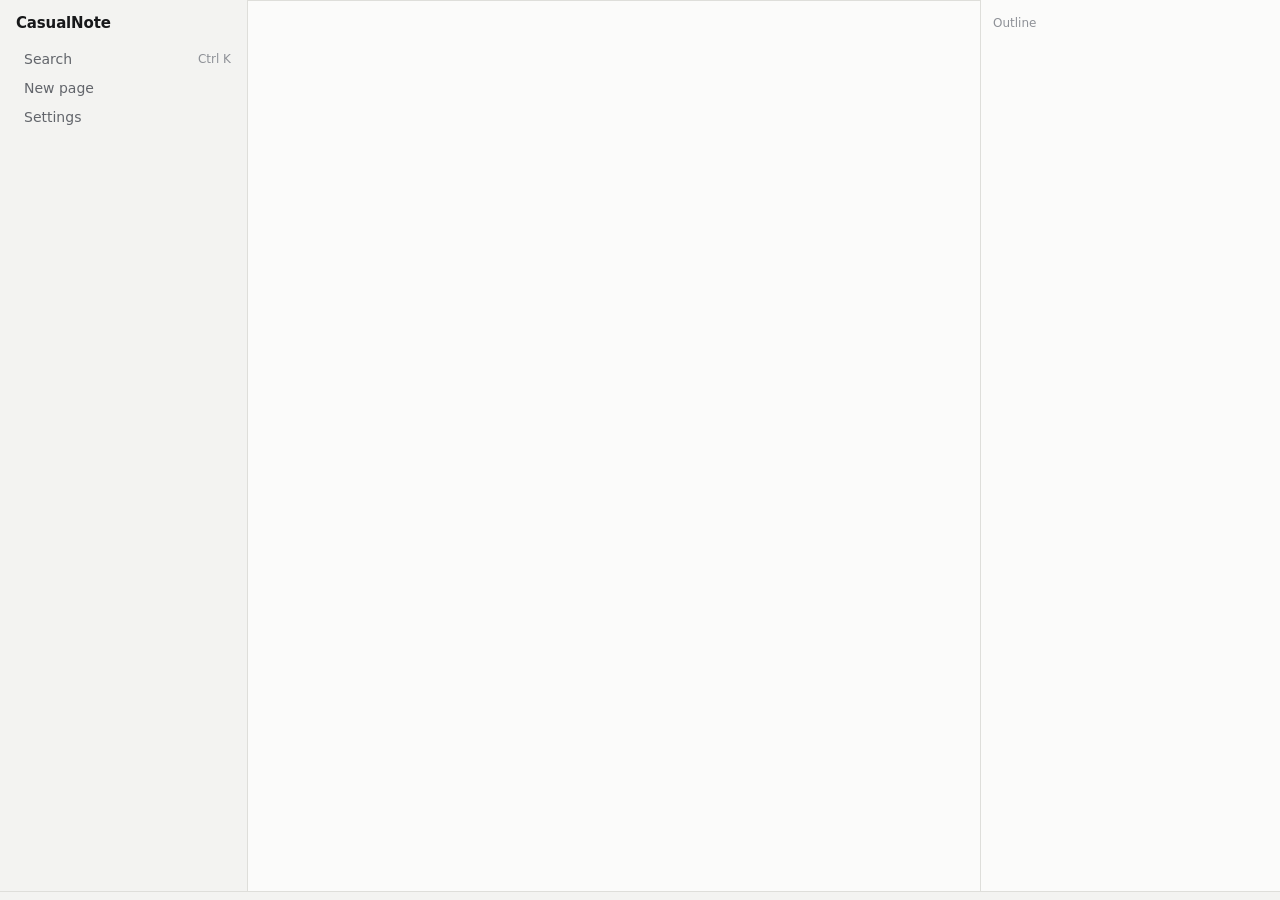
==== webapp/index.html @ db47ffdf "feat(web): a working engine and web editor (GOV-02, WEB-01, instruction 11) The engine holds pages a" ====
<!doctype html>
<html lang="en">
<head>
<meta charset="utf-8">
<meta name="viewport" content="width=device-width, initial-scale=1, viewport-fit=cover">
<meta http-equiv="Content-Security-Policy" content="default-src 'none'; script-src 'self' 'wasm-unsafe-eval'; style-src 'self'; connect-src 'self'; img-src 'self' data:; font-src 'self'; base-uri 'none'; form-action 'none'">
<title>CasualNote</title>
<link rel="icon" href="data:,">
<link rel="stylesheet" href="style.css">
</head>
<body>
<div id="app">
  <div class="main">
    <aside id="side" aria-label="Workspace">
      <div class="ws">CasualNote</div>
      <button class="nav" id="searchBtn"><span data-i="magnifying-glass"></span><span data-t="Search">Search</span><kbd>Ctrl K</kbd></button>
      <button class="nav" id="newBtn"><span data-i="plus"></span><span data-t="New page">New page</span></button>
      <button class="nav" id="settingsBtn"><span data-i="gear-six"></span><span data-t="Settings">Settings</span></button>
      <div id="tree"></div>
    </aside>
    <section id="center">
      <div id="tabs" role="tablist" aria-label="Open pages"></div>
      <div id="paneWrap">
        <div class="bar">
          <button class="ibtn" id="menuBtn" aria-label="Show pages"><span data-i="list"></span></button>
          <div class="crumbs" id="crumbs"></div>
          <button class="ibtn" id="favBtn" aria-label="Favorite"></button>
          <button class="ibtn" id="moreBtn" aria-label="More"><span data-i="dots-three"></span></button>
          <button class="ibtn" id="rightBtn" aria-label="Toggle side panel"><span data-i="sidebar-simple"></span></button>
        </div>
        <div id="content"></div>
      </div>
    </section>
    <aside id="right" aria-label="Page details">
      <div id="rpDetails">
        <div class="rp"><h4 data-t="Outline">Outline</h4><div id="outline"></div></div>
      </div>
    </aside>
  </div>
  <footer class="status">
    <span class="proto" id="error"></span>
    <span id="counts" class="counts"></span>
    <span id="saved" role="status"></span>
  </footer>
</div>
<div class="fmt" id="fmt" hidden>
  <button data-f="bold" aria-label="Bold"><span data-i="text-b"></span></button>
  <button data-f="italic" aria-label="Italic"><span data-i="text-italic"></span></button>
  <button data-f="code" aria-label="Code"><span data-i="code"></span></button>
  <button data-f="highlight" aria-label="Highlight"><span data-i="highlighter"></span></button>
</div>
<script type="module" src="app.js"></script>
</body>
</html>
---- webapp/style.css ----
/* Layout concept: a working document, not a dashboard. Full-bleed panes split by hairlines; text keeps a reading measure while tables and boards take the full width. One radius, one accent, no decoration. */
:root {
  --bg: #fbfbfa; --side: #f3f3f1; --hover: #e9e9e6; --active: #e1e1dd; --fg: #17181a; --muted: #62656b; --faint: #8e9197; --line: #dededa; --strong: #17181a;
  --accent: #1f47d6; --accent-fg: #ffffff; --accent-soft: #e4e9fb; --tint: #f0f0ed; --mark: #ffe680; --sticky: #fbeea6; --sticky-2: #e7e7e3; --sticky-fg: #17181a; --dot: #d9d9d5;
  --shadow: 0 10px 30px rgb(23 24 26 / .16); --ink: #17181a; --ink-red: #c9341f; --ink-blue: #1f47d6; --hi: #ffd92e; --hi-blend: multiply; --radius: 4px;
  --ui: "Geist", -apple-system, "Segoe UI", "PingFang SC", "Microsoft YaHei", "Noto Sans SC", "Noto Sans JP", "Noto Sans Arabic", "Noto Sans Devanagari", system-ui, sans-serif; --mono: ui-monospace, Menlo, monospace;
}
@media (prefers-color-scheme: dark) { :root:not([data-theme="light"]) {
  --bg: #17181a; --side: #1d1e21; --hover: #2a2b2f; --active: #33353a; --fg: #ececea; --muted: #a3a5aa; --faint: #76787e; --line: #2f3034; --strong: #ececea;
  --accent: #8ba4ff; --accent-fg: #10131d; --accent-soft: #252c47; --tint: #222327; --mark: #6b5a0c; --sticky: #4a4315; --sticky-2: #313236; --sticky-fg: #ececea; --dot: #303135;
  --shadow: 0 10px 30px rgb(0 0 0 / .55); --ink: #ececea; --ink-red: #f08a78; --ink-blue: #8ba4ff; --hi: #8f7a10; --hi-blend: screen; color-scheme: dark;
} }
:root[data-theme="dark"] {
  --bg: #17181a; --side: #1d1e21; --hover: #2a2b2f; --active: #33353a; --fg: #ececea; --muted: #a3a5aa; --faint: #76787e; --line: #2f3034; --strong: #ececea;
  --accent: #8ba4ff; --accent-fg: #10131d; --accent-soft: #252c47; --tint: #222327; --mark: #6b5a0c; --sticky: #4a4315; --sticky-2: #313236; --sticky-fg: #ececea; --dot: #303135;
  --shadow: 0 10px 30px rgb(0 0 0 / .55); --ink: #ececea; --ink-red: #f08a78; --ink-blue: #8ba4ff; --hi: #8f7a10; --hi-blend: screen; color-scheme: dark;
}
html, body { height: 100%; }
body { margin: 0; background: var(--bg); color: var(--fg); font: 400 .875rem/1.5 var(--ui); overflow: hidden; }
button, input, select { font: inherit; color: inherit; }
button { cursor: pointer; background: none; border: 0; padding: 0; border-radius: var(--radius); }
button:active { transform: translateY(1px); }
:focus-visible { outline: 2px solid var(--accent); outline-offset: 1px; }
[contenteditable]:focus-visible { outline: none; }
[hidden] { display: none !important; }
.i { width: 1em; height: 1em; flex: none; display: inline-block; vertical-align: -.125em; fill: currentColor; font-size: 16px; }

#app { height: 100%; display: flex; flex-direction: column; min-height: 0; }
.main { flex: 1; min-height: 0; display: flex; position: relative; }

#side { width: 248px; flex: none; display: flex; flex-direction: column; min-height: 0; box-sizing: border-box; background: var(--side); border-inline-end: 1px solid var(--line); padding: 12px 8px 8px max(8px, env(safe-area-inset-left, 0px)); }
.ws { font-weight: 600; font-size: .9375rem; letter-spacing: -.01em; padding: 0 8px 10px; }
.nav { display: flex; align-items: center; gap: 8px; width: 100%; text-align: start; padding: 4px 8px; color: var(--muted); }
.nav:hover { background: var(--hover); color: var(--fg); }
.nav kbd { margin-inline-start: auto; font: 400 .75rem var(--ui); color: var(--faint); }
.sec { font-size: .75rem; color: var(--faint); padding: 16px 8px 4px; display: flex; justify-content: space-between; align-items: center; }
.sec button { color: var(--faint); width: 20px; height: 20px; display: grid; place-items: center; }
.sec button:hover { background: var(--hover); color: var(--fg); }
#tree { flex: 1; min-height: 0; overflow: auto; }
.row { display: flex; align-items: center; border-radius: var(--radius); padding-inline-end: 4px; color: var(--muted); }
.row:hover { background: var(--hover); color: var(--fg); }
.row.on { background: var(--active); color: var(--fg); font-weight: 500; }
.row .chev { width: 18px; height: 24px; flex: none; color: var(--faint); display: grid; place-items: center; }
.row .chev .i { font-size: 11px; }
.row .open { flex: 1; min-width: 0; display: flex; gap: 7px; align-items: center; text-align: start; padding: 3px 2px; }
.row .open span { overflow: hidden; text-overflow: ellipsis; white-space: nowrap; }
.row .add { width: 20px; height: 20px; flex: none; display: grid; place-items: center; opacity: 0; }
.row:hover .add, .row .add:focus-visible { opacity: 1; }
.row .add:hover { background: var(--active); }

#center { flex: 1; min-width: 0; display: flex; flex-direction: column; min-height: 0; }
#tabs { display: flex; overflow-x: auto; scrollbar-width: none; align-items: stretch; background: var(--side); border-bottom: 1px solid var(--line); flex: none; }
.tab { display: flex; align-items: center; gap: 4px; flex: none; max-width: 200px; padding: 6px; padding-inline-start: 12px; color: var(--muted); border-inline-end: 1px solid var(--line); margin-bottom: -1px; border-bottom: 1px solid transparent; }
.tab:hover { color: var(--fg); }
.tab.on { background: var(--bg); color: var(--fg); border-bottom-color: var(--bg); }
.tab .tl { overflow: hidden; white-space: nowrap; text-overflow: ellipsis; }
.tab .cl { color: var(--faint); width: 18px; height: 18px; display: grid; place-items: center; }
.tab .cl .i { font-size: 12px; }
.tab .cl:hover { background: var(--hover); color: var(--fg); }
.tabadd { width: 32px; flex: none; color: var(--muted); display: grid; place-items: center; }
.tabadd:hover { color: var(--fg); background: var(--hover); border-radius: 0; }
#paneWrap { flex: 1; min-height: 0; display: flex; flex-direction: column; overflow: hidden; }
.bar { display: flex; align-items: center; gap: 4px; padding: 6px max(12px, env(safe-area-inset-right, 0px)) 6px 12px; min-height: 28px; }
.crumbs { display: flex; gap: 4px; align-items: center; min-width: 0; overflow: hidden; color: var(--faint); white-space: nowrap; flex: 1; }
.crumbs button { padding: 1px 4px; overflow: hidden; text-overflow: ellipsis; color: var(--muted); }
.crumbs button:hover { background: var(--hover); }
.crumbs b { color: var(--fg); font-weight: 400; overflow: hidden; text-overflow: ellipsis; padding-inline: 4px; }
.mode { display: inline-flex; flex: none; border: 1px solid var(--line); border-radius: var(--radius); margin-right: 6px; }
.mode button { padding: 3px 10px; border-radius: 0; color: var(--muted); display: inline-flex; gap: 6px; align-items: center; }
.mode button + button { border-inline-start: 1px solid var(--line); }
.mode button:hover { color: var(--fg); }
.mode button[aria-pressed="true"] { background: var(--strong); color: var(--bg); }
.ibtn { width: 28px; height: 28px; flex: none; color: var(--muted); display: inline-grid; place-items: center; }
.ibtn:hover { background: var(--hover); color: var(--fg); }
.ibtn[aria-pressed="true"] { color: var(--fg); }
#content { flex: 1; min-height: 0; position: relative; display: flex; }

.docscroll { flex: 1; overflow: auto; overscroll-behavior: contain; }
.doc { padding-block: 28px 120px; padding-inline: 72px 40px; box-sizing: border-box; max-width: 1120px; }
.title { font-size: 2.25rem; line-height: 1.15; font-weight: 600; letter-spacing: -.025em; margin: 0 0 20px; outline: none; overflow-wrap: anywhere; max-width: 22ch; text-wrap: balance; }
.title:empty::before { content: var(--untitled, "Untitled"); color: var(--faint); }
.blocks { display: flex; flex-direction: column; }
.b { position: relative; display: flex; gap: 6px; align-items: flex-start; padding: 2px 0; font-size: 1rem; line-height: 1.6; max-width: 68ch; }
.b.db { max-width: none; }
.b.drop-before::before, .b.drop-after::after { content: ""; position: absolute; left: 0; right: 0; height: 2px; background: var(--accent); z-index: 2; }
.b.drop-before::before { top: -1px; } .b.drop-after::after { bottom: -1px; }
.gutter { position: absolute; inset-inline-start: -46px; top: 4px; display: flex; opacity: 0; }
.b:hover > .gutter, .gutter:focus-within { opacity: 1; }
.gutter button { width: 22px; height: 22px; color: var(--faint); display: grid; place-items: center; touch-action: none; }
.gutter button:hover { background: var(--hover); color: var(--fg); }
.gutter .hd { cursor: grab; }
.t { flex: 1; min-width: 0; outline: none; overflow-wrap: anywhere; white-space: pre-wrap; }
.t.ph:empty::before { content: attr(data-ph); color: var(--faint); }
.b:not(:focus-within) > .t.ph:empty::before { content: ""; }
.b.h1 { font-size: 1.5rem; font-weight: 600; letter-spacing: -.02em; line-height: 1.3; padding-top: 24px; }
.b.h2 { font-size: 1.1875rem; font-weight: 600; letter-spacing: -.01em; line-height: 1.35; padding-top: 22px; }
.b.h3 { font-size: 1rem; font-weight: 600; padding-top: 12px; }
.b.ul > .mk { width: 18px; flex: none; text-align: center; color: var(--muted); }
.b.ol > .mk { min-width: 18px; flex: none; text-align: right; color: var(--muted); font-variant-numeric: tabular-nums; }
.b.todo input { width: 15px; height: 15px; margin: 5px 4px 0 1px; accent-color: var(--strong); flex: none; }
.b.todo.done .t { color: var(--faint); text-decoration: line-through; }
.b.quote { padding-inline-start: 18px; color: var(--muted); font-style: italic; margin-block: 4px; }
.b.callout { background: var(--tint); padding: 10px 12px; border-radius: var(--radius); margin-block: 8px; gap: 10px; }
.b.callout > .i { margin-top: 5px; color: var(--muted); }
.b.code { background: var(--tint); border-radius: var(--radius); padding: 10px 14px; margin-block: 8px; font: 400 .8125rem/1.6 var(--mono); }
.b.hr { padding-block: 12px; } .b.hr hr { flex: 1; border: 0; border-top: 1px solid var(--line); margin: 0; }
.t b { font-weight: 600; } .t code { font: .86em var(--mono); background: var(--tint); padding: 1px 4px; border-radius: var(--radius); } .t mark { background: var(--mark); color: inherit; }
.ref { color: var(--fg); cursor: pointer; text-decoration: underline; text-decoration-color: var(--faint); text-decoration-thickness: 1px; text-underline-offset: 3px; }
.ref:hover { color: var(--accent); text-decoration-color: var(--accent); }
.ref.gone { color: var(--faint); text-decoration: line-through; }
.tail { min-height: 90px; cursor: text; }

.db { margin-block: 6px; width: 100%; min-width: 0; font-size: .875rem; line-height: 1.45; }
.dbhead { display: flex; flex-wrap: wrap; gap: 6px 12px; align-items: center; padding-bottom: 8px; border-bottom: 1px solid var(--line); }
.dbname { font-weight: 600; font-size: .9375rem; border: 0; background: none; min-width: 80px; flex: 0 1 180px; padding-block: 2px; padding-inline: 0 4px; outline: none; border-radius: var(--radius); }
.dbname:focus { background: var(--hover); }
.vtabs { display: flex; gap: 2px; }
.vtabs button { padding: 2px 8px; color: var(--muted); display: inline-flex; gap: 5px; align-items: center; }
.vtabs button:hover { background: var(--hover); }
.vtabs button[aria-pressed="true"] { color: var(--fg); background: var(--active); }
.newbtn { margin-inline-start: auto; background: var(--accent); color: var(--accent-fg); padding: 3px 12px; font-weight: 500; }
.tablewrap { overflow-x: auto; }
table.grid { border-collapse: collapse; width: 100%; min-width: 560px; }
.grid th { text-align: start; font-weight: 400; color: var(--faint); font-size: .8125rem; padding: 6px 8px; white-space: nowrap; }
.grid th:first-child, .grid td:first-child input { padding-inline-start: 0; }
.grid td { border-top: 1px solid var(--line); padding: 0; }
.grid input { width: 100%; box-sizing: border-box; border: 0; background: none; padding: 6px 8px; outline: none; border-radius: var(--radius); }
.grid input:focus { background: var(--hover); }
.grid .pcell { padding: 4px 8px; }
.rowdel { width: 26px; height: 26px; color: var(--faint); opacity: 0; display: grid; place-items: center; }
.grid tr:hover .rowdel, .rowdel:focus-visible { opacity: 1; }
.addrow { display: block; width: 100%; text-align: start; color: var(--faint); padding: 6px 0; }
.addrow:hover { color: var(--fg); }
.st { display: inline-flex; gap: 6px; align-items: center; white-space: nowrap; color: var(--fg); }
.st .i { font-size: 15px; color: var(--muted); }
.st.done .i { color: var(--strong); }
.st.done { color: var(--muted); }
.board { display: grid; grid-auto-flow: column; grid-auto-columns: minmax(190px, 1fr); overflow-x: auto; }
.lane { padding: 10px 10px 12px; display: flex; flex-direction: column; gap: 6px; border-inline-end: 1px solid var(--line); min-height: 180px; }
.lane:first-child { padding-inline-start: 0; } .lane:last-child { border-inline-end: 0; padding-inline-end: 0; }
.lane.over { background: var(--accent-soft); }
.lane header { display: flex; justify-content: space-between; align-items: center; padding-bottom: 4px; font-size: .8125rem; }
.lane header > span:last-child { color: var(--faint); font-variant-numeric: tabular-nums; }
.card { background: var(--bg); border: 1px solid var(--line); border-radius: var(--radius); padding: 8px 10px; cursor: grab; touch-action: none; }
.card:hover { border-color: var(--faint); }
.card.lift { position: fixed; z-index: 90; box-shadow: var(--shadow); pointer-events: none; width: 196px; box-sizing: border-box; }
.card b { font-weight: 400; display: block; overflow-wrap: anywhere; }
.card small { color: var(--faint); display: flex; justify-content: space-between; gap: 8px; margin-top: 4px; font-size: .75rem; font-variant-numeric: tabular-nums; }
.lane .addrow { padding: 2px 0; font-size: .8125rem; }

.canvas { flex: 1; min-width: 0; position: relative; overflow: hidden; touch-action: none; cursor: default; background-image: radial-gradient(var(--dot) 1px, transparent 1.2px); border-top: 1px solid var(--line); }
.canvas.draw { cursor: crosshair; }
.canvas.grabbing { cursor: grabbing; }
.world { position: absolute; left: 0; top: 0; width: 0; height: 0; transform-origin: 0 0; }
.canvas.draw .world { pointer-events: none; }
.note { position: absolute; background: var(--bg); border: 1px solid var(--line); border-radius: var(--radius); box-sizing: border-box; }
.note .grip { height: 20px; cursor: grab; display: grid; place-items: center; color: var(--faint); touch-action: none; user-select: none; -webkit-user-select: none; }
.note .grip:hover { background: var(--hover); }
.note .body { padding: 2px 24px 18px; }
.note .gutter { inset-inline-start: -24px; } .note .gutter .add { display: none; }
.note .title { font-size: 1.375rem; margin: 2px 0 10px; }
.note .tail { min-height: 24px; }
.ci { position: absolute; box-sizing: border-box; display: flex; align-items: center; justify-content: center; cursor: grab; touch-action: none; }
.ci .txt { outline: none; min-width: 12px; cursor: text; white-space: pre-wrap; overflow-wrap: anywhere; width: 100%; font-size: .9375rem; line-height: 1.4; color: var(--sticky-fg); }
.ci.sticky { padding: 12px; align-items: flex-start; border-radius: var(--radius); }
.ci.c-amber { background: var(--sticky); } .ci.c-grey { background: var(--sticky-2); }
.ci.rect, .ci.ellipse { padding: 10px; border: 1.5px solid var(--strong); border-radius: var(--radius); background: var(--bg); text-align: center; } .ci.rect .txt, .ci.ellipse .txt { color: var(--fg); text-align: center; }
.ci.ellipse { border-radius: 50%; padding: 14px; }
.ci.text { padding: 2px 4px; } .ci.text .txt { font-size: 1.125rem; color: var(--fg); }
.ci.sel { outline: 1.5px solid var(--accent); outline-offset: 2px; }
.rz { position: absolute; right: -5px; bottom: -5px; width: 10px; height: 10px; background: var(--bg); border: 1.5px solid var(--accent); cursor: nwse-resize; touch-action: none; box-sizing: border-box; display: none; }
.ci.sel .rz, .note:hover .rz { display: block; }
.inklayer { position: absolute; left: 0; top: 0; width: 1px; height: 1px; overflow: visible; pointer-events: none; }
.inklayer .c-ink { fill: var(--ink); } .inklayer .c-red { fill: var(--ink-red); } .inklayer .c-blue { fill: var(--ink-blue); }
.inklayer .hi { fill: var(--hi); opacity: .55; mix-blend-mode: var(--hi-blend); }
.inklayer .arrow { stroke: var(--strong); stroke-width: 1.5; fill: none; }
.inklayer .head { fill: var(--strong); }
.dock { position: absolute; left: 12px; top: 50%; transform: translateY(-50%); display: flex; flex-direction: column; background: var(--bg); border: 1px solid var(--line); border-radius: var(--radius); z-index: 5; }
.dock button { width: 34px; height: 34px; flex: none; display: grid; place-items: center; color: var(--muted); border-radius: 0; }
.dock button .i { font-size: 18px; }
.dock button:hover { background: var(--hover); color: var(--fg); }
.dock button[aria-pressed="true"] { background: var(--strong); color: var(--bg); }
.dock .sep { height: 1px; background: var(--line); flex: none; }
.zoom { position: absolute; right: 12px; bottom: 12px; display: flex; align-items: center; background: var(--bg); border: 1px solid var(--line); border-radius: var(--radius); z-index: 5; }
.zoom button { padding: 3px 9px; color: var(--muted); border-radius: 0; } .zoom button:hover { background: var(--hover); color: var(--fg); }
.zoom span { font-size: .75rem; min-width: 38px; text-align: center; color: var(--muted); font-variant-numeric: tabular-nums; }

#right { width: 300px; flex: none; min-height: 0; box-sizing: border-box; border-inline-start: 1px solid var(--line); display: flex; flex-direction: column; }
.rtabs { display: flex; border-bottom: 1px solid var(--line); background: var(--side); flex: none; }
.rtabs button { flex: 1; padding: 6px 4px; color: var(--muted); border-radius: 0; border-inline-end: 1px solid var(--line); margin-bottom: -1px; border-bottom: 1px solid transparent; }
.rtabs button:last-child { border-inline-end: 0; }
.rtabs button[aria-selected="true"] { background: var(--bg); color: var(--fg); border-bottom-color: var(--bg); }
#rpDetails { flex: 1; min-height: 0; overflow: auto; padding: 14px max(12px, env(safe-area-inset-right, 0px)) 14px 12px; display: flex; flex-direction: column; gap: 22px; }
#detailPage, #detailNode { display: flex; flex-direction: column; gap: 22px; }
.rel { display: flex; align-items: baseline; gap: 8px; padding: 3px 0; font-size: .8125rem; }
.rel > button:first-child { flex: 1; min-width: 0; text-align: start; overflow: hidden; text-overflow: ellipsis; white-space: nowrap; }
.rel > button:first-child:hover { color: var(--accent); }
.rel span { color: var(--faint); font-size: .75rem; font-variant-numeric: tabular-nums; }
.rel .lk { color: var(--accent); font-size: .75rem; }
.textlink { color: var(--accent); font-size: .8125rem; text-align: start; }
.localg svg { display: block; width: 100%; height: auto; }
.localg line { stroke: var(--line); stroke-width: 1.2; }
.localg line.sim { stroke-dasharray: 3 3; }
.localg circle { fill: var(--faint); cursor: pointer; } .localg circle:hover { fill: var(--accent); } .localg circle.cur { fill: var(--strong); }
.nodehead h3 { margin: 0; font-size: 1.0625rem; font-weight: 600; letter-spacing: -.01em; overflow-wrap: anywhere; }
.nodehead small { color: var(--faint); font-size: .75rem; }

.gv { flex: 1; min-width: 0; position: relative; overflow: hidden; border-top: 1px solid var(--line); touch-action: none; }
#gsvg { position: absolute; inset: 0; width: 100%; height: 100%; display: block; cursor: grab; }
#gsvg.grabbing { cursor: grabbing; }
#gsvg line { stroke: var(--line); stroke-width: 1.2; }
#gsvg line.e-link, #gsvg line.e-embed { stroke: var(--muted); }
#gsvg line.e-similar { stroke: var(--accent); stroke-dasharray: 4 4; opacity: .7; }
.n { cursor: pointer; }
.n .sh { fill: var(--strong); }
.n.k-tag .sh { fill: var(--bg); stroke: var(--strong); stroke-width: 1.5; }
.n.k-row .sh { fill: var(--faint); }
.n.k-person .sh { fill: var(--bg); stroke: var(--muted); stroke-width: 1.5; }
.n text { font: 500 11px var(--ui); fill: var(--fg); paint-order: stroke; stroke: var(--bg); stroke-width: 3px; stroke-linejoin: round; pointer-events: none; }
.n.k-row text, .n.k-person text, .n.k-tag text { font-weight: 400; fill: var(--muted); opacity: 0; }
#gsvg.zoomed .n text, .n.hl text, .n.sel text { opacity: 1; }
.n.sel .sh { fill: var(--accent); stroke: var(--accent); }
#gsvg.focus .n:not(.hl):not(.sel) { opacity: .16; }
#gsvg.focus line:not(.hl) { opacity: .1; }
#gsvg line.hl { stroke: var(--strong); opacity: 1; }
.n.miss { opacity: .12; }
.gctl { position: absolute; inset-inline-start: 12px; top: 12px; width: 180px; background: var(--bg); border: 1px solid var(--line); border-radius: var(--radius); padding: 8px; display: flex; flex-direction: column; gap: 3px; font-size: .8125rem; z-index: 2; }
.gctl input[type=search] { box-sizing: border-box; width: 100%; border: 1px solid var(--line); border-radius: var(--radius); background: var(--bg); padding: 3px 6px; margin-bottom: 5px; outline-offset: 0; }
.gctl label { display: flex; align-items: center; gap: 7px; color: var(--muted); }
.gctl input[type=checkbox] { accent-color: var(--strong); margin: 0; }
.gctl .k { margin-inline-start: auto; color: var(--faint); font-size: .75rem; font-variant-numeric: tabular-nums; }
.gctl p { margin: 5px 0 0; font-size: .6875rem; line-height: 1.35; color: var(--faint); }

.b.embed { display: block; }
.embedbox { border: 1px solid var(--line); border-radius: var(--radius); padding: 8px 12px 10px; }
.embedbox header { display: flex; justify-content: space-between; align-items: center; color: var(--faint); font-size: .75rem; padding-bottom: 4px; }
.embedbox header button { display: inline-flex; gap: 5px; align-items: center; color: var(--muted); font-size: .8125rem; font-weight: 500; }
.embedbox header button:hover { color: var(--accent); }
.embedbox div.line { font-size: .9375rem; line-height: 1.5; padding-block: 1px; overflow-wrap: anywhere; }
.embedbox div.h { font-weight: 600; padding-top: 6px; }

#rpChat { flex: 1; min-height: 0; display: flex; flex-direction: column; }
#msgs { flex: 1; min-height: 0; overflow: auto; padding: 14px 12px; display: flex; flex-direction: column; gap: 14px; font-size: .875rem; line-height: 1.5; }
.m { white-space: pre-wrap; overflow-wrap: anywhere; }
.m.u { align-self: flex-end; max-width: 88%; background: var(--tint); border-radius: var(--radius); padding: 6px 10px; }
.m.a b { font-weight: 600; }
.m.a .note { color: var(--faint); }
.tl-line { font: 400 .6875rem/1.4 var(--mono); color: var(--faint); overflow-wrap: anywhere; }
.appr { border: 1px solid var(--strong); border-radius: var(--radius); padding: 8px 10px; display: flex; flex-direction: column; gap: 6px; font-size: .8125rem; }
.appr .row2 { display: flex; gap: 6px; }
.starters { display: flex; flex-direction: column; gap: 4px; }
.starters button { text-align: start; padding: 5px 8px; border: 1px solid var(--line); color: var(--muted); font-size: .8125rem; }
.starters button:hover { color: var(--fg); border-color: var(--faint); }
.intro { color: var(--muted); font-size: .8125rem; margin: 0; }
.composer { border-top: 1px solid var(--line); padding: 8px 12px; display: flex; gap: 6px; align-items: flex-end; flex: none; padding-right: max(12px, env(safe-area-inset-right, 0px)); }
.composer textarea { flex: 1; min-width: 0; resize: none; border: 1px solid var(--line); border-radius: var(--radius); background: var(--bg); padding: 5px 8px; font: inherit; color: inherit; height: 44px; box-sizing: border-box; }

.agent { padding-block: 24px 80px; padding-inline: 72px 40px; max-width: 880px; box-sizing: border-box; }
.agent h2 { font-size: 1.0625rem; font-weight: 600; margin: 28px 0 6px; letter-spacing: -.01em; }
.agent p { margin: 0 0 8px; max-width: 66ch; color: var(--muted); }
.agent pre { margin: 0; background: var(--tint); border-radius: var(--radius); padding: 10px 12px; font: 400 .75rem/1.55 var(--mono); overflow: auto; white-space: pre-wrap; overflow-wrap: anywhere; }
.agent pre.scroll { max-height: 260px; }
.toolrow { display: grid; grid-template-columns: 170px minmax(0, 1fr) auto; gap: 4px 12px; padding: 8px 0; border-top: 1px solid var(--line); align-items: baseline; }
.toolrow code { font: 400 .8125rem var(--mono); }
.toolrow em { font-style: normal; color: var(--muted); }
.toolrow .kind { font-size: .75rem; color: var(--faint); }
.toolrow .kind.w { color: var(--ink-red); }
.tryrow { grid-column: 1 / -1; display: flex; gap: 6px; }
.tryrow input { flex: 1; min-width: 0; border: 1px solid var(--line); border-radius: var(--radius); background: var(--bg); padding: 3px 7px; }
.toolrow pre { grid-column: 1 / -1; max-height: 200px; }
@media (max-width: 760px) { .agent { padding: 12px 16px 80px; } .toolrow { grid-template-columns: minmax(0, 1fr) auto; } .toolrow em { grid-column: 1 / -1; grid-row: 2; } .gctl { width: 150px; } }
.rp h4 { display: flex; justify-content: space-between; margin: 0 0 6px; font-size: .75rem; font-weight: 400; color: var(--faint); }
.rp p { margin: 0; color: var(--faint); font-size: .8125rem; }
.oln { display: block; width: 100%; text-align: start; padding: 2px 0; overflow: hidden; text-overflow: ellipsis; white-space: nowrap; color: var(--muted); font-size: .8125rem; }
.oln:hover { color: var(--fg); }
.bl { display: block; width: 100%; text-align: start; padding: 3px 0; font-size: .8125rem; }
.bl small { display: block; color: var(--faint); overflow: hidden; text-overflow: ellipsis; white-space: nowrap; font-size: .75rem; }
.bl:hover { color: var(--accent); }

.status { display: flex; flex-wrap: wrap; gap: 2px 16px; justify-content: flex-end; align-items: center; padding-block: 4px; padding-left: max(12px, env(safe-area-inset-left, 0px)); padding-right: max(12px, env(safe-area-inset-right, 0px)); font-size: .75rem; color: var(--faint); font-variant-numeric: tabular-nums; border-top: 1px solid var(--line); background: var(--side); }
.status .proto { margin-inline-end: auto; }

.pop { position: fixed; z-index: 80; background: var(--bg); border-radius: var(--radius); box-shadow: var(--shadow); padding: 4px; min-width: 210px; max-height: 320px; overflow: auto; max-width: calc(100vw - 24px); box-sizing: border-box; border: 1px solid var(--line); }
.pop .hdr { padding: 3px 8px; font-size: .75rem; color: var(--faint); }
.mi { display: flex; width: 100%; gap: 9px; align-items: center; text-align: start; padding: 4px 8px; }
.mi.on, .mi:hover { background: var(--hover); }
.mi .gl { width: 18px; display: grid; place-items: center; flex: none; color: var(--muted); }
.mi small { display: block; color: var(--faint); font-size: .75rem; }
.mi.danger { color: var(--ink-red); } .mi.danger .gl { color: inherit; }
.fmt { position: fixed; z-index: 70; display: flex; background: var(--strong); color: var(--bg); border-radius: var(--radius); padding: 2px; }
.fmt button { width: 28px; height: 26px; display: grid; place-items: center; } .fmt button:hover { background: color-mix(in srgb, var(--bg) 22%, transparent); }
.modalbg { position: fixed; inset: 0; background: rgb(23 24 26 / .3); z-index: 85; display: flex; justify-content: center; align-items: flex-start; padding: 12vh 16px 16px; box-sizing: border-box; }
.modal { background: var(--bg); border-radius: var(--radius); box-shadow: var(--shadow); width: 100%; max-width: 580px; max-height: 72vh; display: flex; flex-direction: column; overflow: hidden; }
.modal input { border: 0; border-bottom: 1px solid var(--line); background: none; padding: 13px 16px; font-size: 1rem; outline: none; }
.modal .list { overflow: auto; padding: 4px; }
.modal mark { background: var(--mark); color: inherit; }
.modal h3 { margin: 0; padding: 13px 16px 4px; font-size: .9375rem; font-weight: 600; }
.modal pre { margin: 0; padding: 10px 16px; overflow: auto; font: 400 .75rem/1.55 var(--mono); white-space: pre-wrap; overflow-wrap: anywhere; flex: 1; }
.modal .foot { display: flex; gap: 8px; justify-content: flex-end; padding: 8px 12px; border-top: 1px solid var(--line); }
.btn { padding: 4px 11px; border: 1px solid var(--line); }
.btn.primary { background: var(--accent); border-color: var(--accent); color: var(--accent-fg); }
.toast { position: fixed; z-index: 95; left: 50%; bottom: 36px; transform: translateX(-50%); background: var(--strong); color: var(--bg); padding: 6px 12px; border-radius: var(--radius); font-size: .8125rem; max-width: calc(100vw - 32px); }
#menuBtn { display: none; }
@media (max-width: 1120px) { #right { position: fixed; z-index: 55; inset-block: 0; inset-inline-end: 0; width: min(340px, 100%); background: var(--bg); box-shadow: var(--shadow); } }
@media (max-width: 760px) {
  #menuBtn { display: inline-grid; }
  #side { position: fixed; z-index: 60; inset-block: 0; inset-inline-start: 0; box-shadow: var(--shadow); }
  #side.closed { display: none; }
  .doc { padding: 12px 16px 120px; }
  .gutter { display: none; }
  .title { font-size: 1.75rem; }
  .mode button span { display: none; }
  .dock { top: auto; bottom: 12px; left: 12px; transform: none; flex-direction: row; max-width: calc(100% - 24px); overflow-x: auto; }
  .dock .sep { width: 1px; height: auto; }
  .zoom { top: 12px; bottom: auto; }
  .status .counts { display: none; }
}

.canvas, #gsvg { direction: ltr; }
[dir="rtl"] .row .chev .i { transform: scaleX(-1); }
[dir="rtl"] * { letter-spacing: 0; }
.set { display: grid; gap: 8px; }
.setrow { display: grid; grid-template-columns: 22px minmax(0, 1fr) auto; gap: 2px 8px; padding: 9px 0; border-top: 1px solid var(--line); align-items: start; }
.setrow input[type=radio] { margin: 4px 0 0; accent-color: var(--strong); }
.setrow b { font-weight: 500; }
.setrow small { grid-column: 2 / -1; color: var(--muted); font-size: .8125rem; }
.setrow .act { display: flex; gap: 6px; align-items: center; color: var(--faint); font-size: .8125rem; font-variant-numeric: tabular-nums; white-space: nowrap; }
.prog { grid-column: 2 / -1; height: 3px; background: var(--strong); margin-top: 5px; transform-origin: 0 50%; }
[dir="rtl"] .prog { transform-origin: 100% 50%; }
.seg2 { display: inline-flex; border: 1px solid var(--line); border-radius: var(--radius); }
.seg2 button { padding: 4px 12px; border-radius: 0; color: var(--muted); display: inline-flex; gap: 6px; align-items: center; }
.seg2 button + button { border-inline-start: 1px solid var(--line); }
.seg2 button[aria-pressed="true"] { background: var(--strong); color: var(--bg); }
.field { display: grid; gap: 3px; margin-top: 8px; max-width: 460px; font-size: .8125rem; color: var(--muted); }
.field input, .langsel { border: 1px solid var(--line); border-radius: var(--radius); background: var(--bg); color: var(--fg); padding: 5px 8px; font-size: .875rem; }
.field input:disabled { background: var(--tint); color: var(--faint); }
.preview { color: var(--ink-red); font-size: .8125rem; margin: 6px 0 2px; max-width: 66ch; }
.modelline { padding: 5px 12px; font-size: .75rem; color: var(--faint); border-top: 1px solid var(--line); flex: none; }
.modelline button { color: var(--accent); }
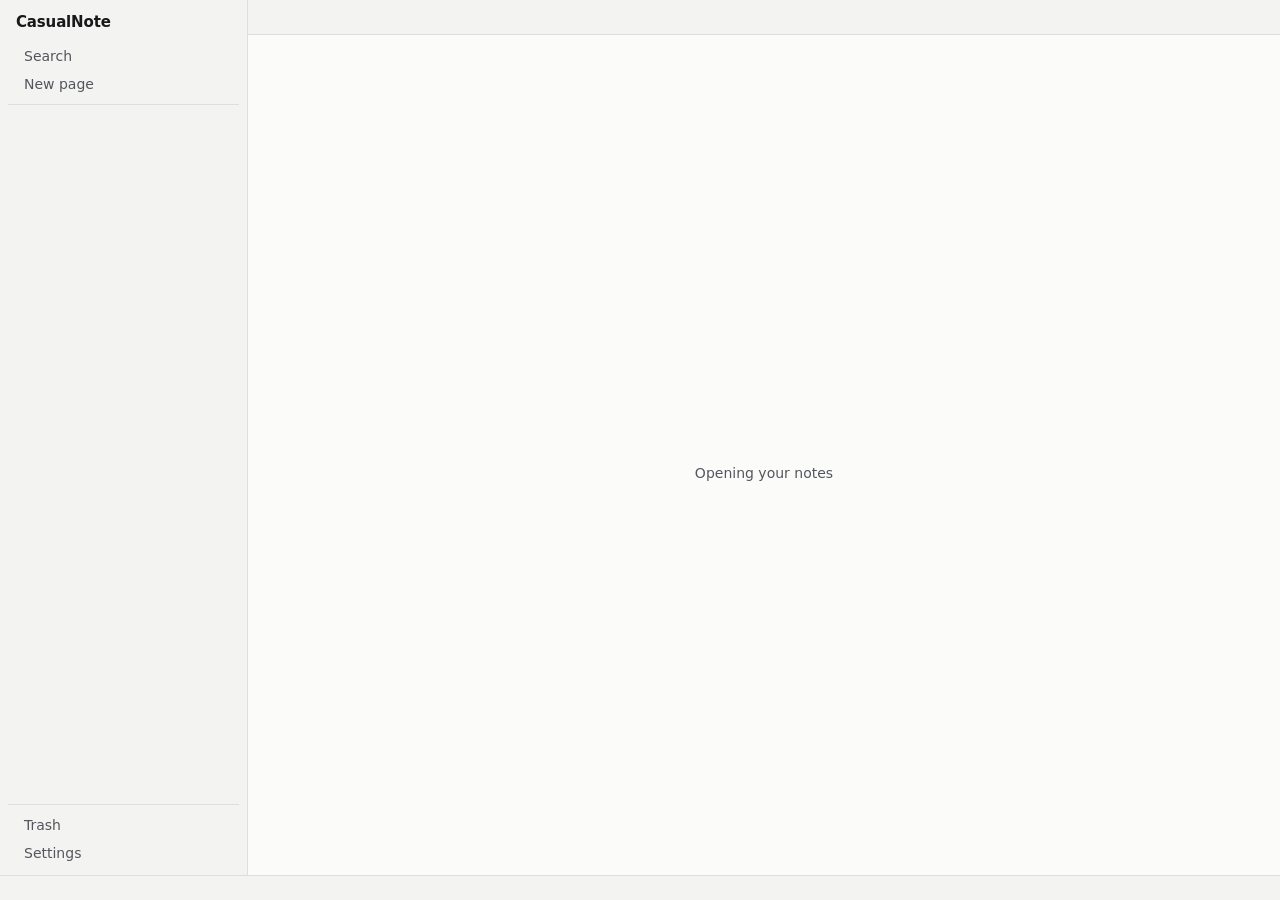
==== commit e6b48ddc: "feat(web): databases, canvas and ink, graph, search, export, assistant and MCP (instruction 12) Link" ====
--- a/webapp/index.html
+++ b/webapp/index.html
@@ -2,8 +2,9 @@
 <html lang="en">
 <head>
 <meta charset="utf-8">
-<meta name="viewport" content="width=device-width, initial-scale=1, viewport-fit=cover">
-<meta http-equiv="Content-Security-Policy" content="default-src 'none'; script-src 'self' 'wasm-unsafe-eval'; style-src 'self'; connect-src 'self'; img-src 'self' data:; font-src 'self'; base-uri 'none'; form-action 'none'">
+<meta name="viewport" content="width=device-width, initial-scale=1, viewport-fit=cover, interactive-widget=resizes-content">
+<meta name="color-scheme" content="light dark">
+<meta http-equiv="Content-Security-Policy" content="default-src 'none'; script-src 'self' 'wasm-unsafe-eval'; style-src 'self'; connect-src 'self' https: http://127.0.0.1:* http://localhost:*; img-src 'self' data:; font-src 'self'; base-uri 'none'; form-action 'none'">
 <title>CasualNote</title>
 <link rel="icon" href="data:,">
 <link rel="stylesheet" href="style.css">
@@ -11,31 +12,46 @@
 <body>
 <div id="app">
   <div class="main">
-    <aside id="side" aria-label="Workspace">
-      <div class="ws">CasualNote</div>
-      <button class="nav" id="searchBtn"><span data-i="magnifying-glass"></span><span data-t="Search">Search</span><kbd>Ctrl K</kbd></button>
-      <button class="nav" id="newBtn"><span data-i="plus"></span><span data-t="New page">New page</span></button>
-      <button class="nav" id="settingsBtn"><span data-i="gear-six"></span><span data-t="Settings">Settings</span></button>
-      <div id="tree"></div>
+    <aside id="side" role="navigation" data-tl="Workspace" inert>
+      <div class="wshead">
+        <div class="ws">CasualNote</div>
+        <button class="ibtn" id="collapseBtn" data-tl="Hide sidebar" data-keys="mod+\"><span data-i="sidebar-simple"></span></button>
+      </div>
+      <button class="nav" id="searchBtn"><span data-i="magnifying-glass"></span><span data-t="Search">Search</span><kbd data-kbd="mod+k"></kbd></button>
+      <button class="nav" id="newBtn"><span data-i="plus"></span><span data-t="New page">New page</span><kbd data-kbd="new"></kbd></button>
+      <div id="tree" role="tree" data-tl="Pages"></div>
+      <div class="sidefoot">
+        <button class="nav" id="trashBtn"><span data-i="trash"></span><span data-t="Trash">Trash</span><span class="n0" id="trashCount"></span></button>
+        <button class="nav" id="settingsBtn"><span data-i="gear-six"></span><span data-t="Settings">Settings</span><kbd data-kbd="mod+,"></kbd></button>
+      </div>
     </aside>
+    <div class="split" id="sideSplit" role="separator" aria-orientation="vertical" tabindex="0" data-tl="Resize sidebar" hidden></div>
     <section id="center">
-      <div id="tabs" role="tablist" aria-label="Open pages"></div>
+      <div id="tabbar" inert>
+        <div id="tabs" role="tablist" data-tl="Open pages"></div>
+        <button class="tabact" id="tabMore" data-tl="All open pages" hidden><span data-i="caret-down"></span></button>
+        <button class="tabact" id="tabAdd" data-tl="New page" data-keys="new"><span data-i="plus"></span></button>
+      </div>
+      <div id="banner" role="alert" hidden></div>
       <div id="paneWrap">
-        <div class="bar">
-          <button class="ibtn" id="menuBtn" aria-label="Show pages"><span data-i="list"></span></button>
+        <div class="bar" inert>
+          <button class="ibtn" id="menuBtn" data-tl="Show pages" data-keys="mod+\"><span data-i="list"></span></button>
           <div class="crumbs" id="crumbs"></div>
-          <button class="ibtn" id="favBtn" aria-label="Favorite"></button>
-          <button class="ibtn" id="moreBtn" aria-label="More"><span data-i="dots-three"></span></button>
-          <button class="ibtn" id="rightBtn" aria-label="Toggle side panel"><span data-i="sidebar-simple"></span></button>
+          <button class="ibtn" id="favBtn" data-tl="Favorite"></button>
+          <button class="ibtn" id="moreBtn" data-tl="More" aria-haspopup="menu"><span data-i="dots-three"></span></button>
+          <button class="ibtn" id="rightBtn" data-tl="Toggle side panel" data-keys="mod+shift+\" aria-pressed="false"><span data-i="sidebar-simple"></span></button>
         </div>
-        <div id="content"></div>
+        <div id="content" role="main"><p class="boot" id="boot" role="status">Opening your notes</p></div>
       </div>
     </section>
-    <aside id="right" aria-label="Page details">
+    <div class="split" id="rightSplit" role="separator" aria-orientation="vertical" tabindex="0" data-tl="Resize side panel" hidden></div>
+    <aside id="right" data-tl="Page details" hidden>
+      <button class="ibtn" id="rightClose" data-tl="Close"><span data-i="x"></span></button>
       <div id="rpDetails">
         <div class="rp"><h4 data-t="Outline">Outline</h4><div id="outline"></div></div>
       </div>
     </aside>
+    <div id="scrim" hidden></div>
   </div>
   <footer class="status">
     <span class="proto" id="error"></span>
@@ -43,12 +59,19 @@
     <span id="saved" role="status"></span>
   </footer>
 </div>
-<div class="fmt" id="fmt" hidden>
-  <button data-f="bold" aria-label="Bold"><span data-i="text-b"></span></button>
-  <button data-f="italic" aria-label="Italic"><span data-i="text-italic"></span></button>
-  <button data-f="code" aria-label="Code"><span data-i="code"></span></button>
-  <button data-f="highlight" aria-label="Highlight"><span data-i="highlighter"></span></button>
+<div class="fmt" id="fmt" role="toolbar" data-tl="Format" hidden>
+  <button data-f="bold" data-tl="Bold" data-keys="mod+b"><span data-i="text-b"></span></button>
+  <button data-f="italic" data-tl="Italic" data-keys="mod+i"><span data-i="text-italic"></span></button>
+  <button data-f="code" data-tl="Code" data-keys="mod+e"><span data-i="code"></span></button>
+  <button data-f="highlight" data-tl="Highlight" data-keys="mod+shift+h"><span data-i="highlighter"></span></button>
 </div>
+<div id="mobar" role="toolbar" data-tl="Block actions" hidden>
+  <button class="ibtn" id="moMenu" data-tl="Move or change block"><span data-i="dots-six-vertical"></span></button>
+  <button class="ibtn" id="moAdd" data-tl="Add block"><span data-i="plus"></span></button>
+  <button class="ibtn" id="moUndo" data-tl="Undo"><span data-i="arrow-counter-clockwise"></span></button>
+  <button class="ibtn" id="moRedo" data-tl="Redo"><span data-i="arrow-clockwise"></span></button>
+</div>
+<div class="tip" id="tip" role="tooltip" hidden></div>
 <script type="module" src="app.js"></script>
 </body>
 </html>
--- a/webapp/style.css
+++ b/webapp/style.css
@@ -1,73 +1,122 @@
 /* Layout concept: a working document, not a dashboard. Full-bleed panes split by hairlines; text keeps a reading measure while tables and boards take the full width. One radius, one accent, no decoration. */
 :root {
-  --bg: #fbfbfa; --side: #f3f3f1; --hover: #e9e9e6; --active: #e1e1dd; --fg: #17181a; --muted: #62656b; --faint: #8e9197; --line: #dededa; --strong: #17181a;
+  --bg: #fbfbfa; --side: #f3f3f1; --hover: #e9e9e6; --active: #e1e1dd; --fg: #17181a; --muted: #53565c; --faint: #67696f; --line: #dededa; --edge: #8a8c91; --strong: #17181a;
   --accent: #1f47d6; --accent-fg: #ffffff; --accent-soft: #e4e9fb; --tint: #f0f0ed; --mark: #ffe680; --sticky: #fbeea6; --sticky-2: #e7e7e3; --sticky-fg: #17181a; --dot: #d9d9d5;
-  --shadow: 0 10px 30px rgb(23 24 26 / .16); --ink: #17181a; --ink-red: #c9341f; --ink-blue: #1f47d6; --hi: #ffd92e; --hi-blend: multiply; --radius: 4px;
+  --shadow: 0 10px 30px rgb(23 24 26 / .16); --scrim: rgb(23 24 26 / .3); --ink: #17181a; --ink-red: #c9341f; --danger: #b02a17; --ink-blue: #1f47d6; --hi: #ffd92e; --hi-blend: multiply; --radius: 4px;
   --ui: "Geist", -apple-system, "Segoe UI", "PingFang SC", "Microsoft YaHei", "Noto Sans SC", "Noto Sans JP", "Noto Sans Arabic", "Noto Sans Devanagari", system-ui, sans-serif; --mono: ui-monospace, Menlo, monospace;
+  --t-11: .6875rem; --t-12: .75rem; --t-13: .8125rem; --t-14: .875rem; --t-15: .9375rem; --t-16: 1rem; --t-19: 1.1875rem; --t-24: 1.5rem; --t-28: 1.75rem; --t-36: 2.25rem;
+  --hit: 24px; --measure: 39rem; color-scheme: light;
 }
 @media (prefers-color-scheme: dark) { :root:not([data-theme="light"]) {
-  --bg: #17181a; --side: #1d1e21; --hover: #2a2b2f; --active: #33353a; --fg: #ececea; --muted: #a3a5aa; --faint: #76787e; --line: #2f3034; --strong: #ececea;
-  --accent: #8ba4ff; --accent-fg: #10131d; --accent-soft: #252c47; --tint: #222327; --mark: #6b5a0c; --sticky: #4a4315; --sticky-2: #313236; --sticky-fg: #ececea; --dot: #303135;
-  --shadow: 0 10px 30px rgb(0 0 0 / .55); --ink: #ececea; --ink-red: #f08a78; --ink-blue: #8ba4ff; --hi: #8f7a10; --hi-blend: screen; color-scheme: dark;
+  --bg: #17181a; --side: #1d1e21; --hover: #2a2b2f; --active: #33353a; --fg: #ececea; --muted: #aeb0b5; --faint: #919399; --line: #2f3034; --edge: #74767c; --strong: #ececea;
+  --accent: #6c9bff; --accent-fg: #0b1220; --accent-soft: #22304f; --tint: #222327; --mark: #6b5a0c; --sticky: #4a4315; --sticky-2: #313236; --sticky-fg: #ececea; --dot: #303135;
+  --shadow: 0 10px 30px rgb(0 0 0 / .55); --scrim: rgb(0 0 0 / .5); --ink: #ececea; --ink-red: #f08a78; --danger: #f08a78; --ink-blue: #6c9bff; --hi: #8f7a10; --hi-blend: screen; color-scheme: dark;
 } }
 :root[data-theme="dark"] {
-  --bg: #17181a; --side: #1d1e21; --hover: #2a2b2f; --active: #33353a; --fg: #ececea; --muted: #a3a5aa; --faint: #76787e; --line: #2f3034; --strong: #ececea;
-  --accent: #8ba4ff; --accent-fg: #10131d; --accent-soft: #252c47; --tint: #222327; --mark: #6b5a0c; --sticky: #4a4315; --sticky-2: #313236; --sticky-fg: #ececea; --dot: #303135;
-  --shadow: 0 10px 30px rgb(0 0 0 / .55); --ink: #ececea; --ink-red: #f08a78; --ink-blue: #8ba4ff; --hi: #8f7a10; --hi-blend: screen; color-scheme: dark;
+  --bg: #17181a; --side: #1d1e21; --hover: #2a2b2f; --active: #33353a; --fg: #ececea; --muted: #aeb0b5; --faint: #919399; --line: #2f3034; --edge: #74767c; --strong: #ececea;
+  --accent: #6c9bff; --accent-fg: #0b1220; --accent-soft: #22304f; --tint: #222327; --mark: #6b5a0c; --sticky: #4a4315; --sticky-2: #313236; --sticky-fg: #ececea; --dot: #303135;
+  --shadow: 0 10px 30px rgb(0 0 0 / .55); --scrim: rgb(0 0 0 / .5); --ink: #ececea; --ink-red: #f08a78; --danger: #f08a78; --ink-blue: #6c9bff; --hi: #8f7a10; --hi-blend: screen; color-scheme: dark;
 }
 html, body { height: 100%; }
-body { margin: 0; background: var(--bg); color: var(--fg); font: 400 .875rem/1.5 var(--ui); overflow: hidden; }
+html:lang(ar), html:lang(hi) { font-size: 106.25%; }
+html:lang(ar) *, html:lang(hi) * { letter-spacing: 0; }
+body { margin: 0; background: var(--bg); color: var(--fg); font: 400 var(--t-14)/1.5 var(--ui); overflow: hidden; }
 button, input, select { font: inherit; color: inherit; }
 button { cursor: pointer; background: none; border: 0; padding: 0; border-radius: var(--radius); }
-button:active { transform: translateY(1px); }
+@media (prefers-reduced-motion: no-preference) { button:active { transform: translateY(1px); } }
 :focus-visible { outline: 2px solid var(--accent); outline-offset: 1px; }
 [contenteditable]:focus-visible { outline: none; }
 [hidden] { display: none !important; }
+kbd { font: 400 var(--t-12) var(--ui); color: var(--faint); white-space: nowrap; }
 .i { width: 1em; height: 1em; flex: none; display: inline-block; vertical-align: -.125em; fill: currentColor; font-size: 16px; }
-
-#app { height: 100%; display: flex; flex-direction: column; min-height: 0; }
+/* Fixed mirroring list, docs/50. A pen, a magnifying glass or a check mark does not mirror. */
+[dir="rtl"] .i[data-g="caret-right"], [dir="rtl"] .i[data-g="arrow-square-out"], [dir="rtl"] .i[data-g="arrow-up-right"], [dir="rtl"] .i[data-g="list-bullets"], [dir="rtl"] .i[data-g="list-numbers"], [dir="rtl"] .i[data-g="sidebar-simple"], #rightBtn .i { transform: scaleX(-1); }
+[dir="rtl"] #rightBtn .i { transform: none; }
+
+#app { height: 100%; height: 100dvh; display: flex; flex-direction: column; min-height: 0; }
 .main { flex: 1; min-height: 0; display: flex; position: relative; }
 
-#side { width: 248px; flex: none; display: flex; flex-direction: column; min-height: 0; box-sizing: border-box; background: var(--side); border-inline-end: 1px solid var(--line); padding: 12px 8px 8px max(8px, env(safe-area-inset-left, 0px)); }
-.ws { font-weight: 600; font-size: .9375rem; letter-spacing: -.01em; padding: 0 8px 10px; }
-.nav { display: flex; align-items: center; gap: 8px; width: 100%; text-align: start; padding: 4px 8px; color: var(--muted); }
-.nav:hover { background: var(--hover); color: var(--fg); }
-.nav kbd { margin-inline-start: auto; font: 400 .75rem var(--ui); color: var(--faint); }
-.sec { font-size: .75rem; color: var(--faint); padding: 16px 8px 4px; display: flex; justify-content: space-between; align-items: center; }
-.sec button { color: var(--faint); width: 20px; height: 20px; display: grid; place-items: center; }
-.sec button:hover { background: var(--hover); color: var(--fg); }
-#tree { flex: 1; min-height: 0; overflow: auto; }
-.row { display: flex; align-items: center; border-radius: var(--radius); padding-inline-end: 4px; color: var(--muted); }
+/* Boot and fatal states. Nothing for 300 ms, then one plain line. */
+.boot { flex: 1; align-self: center; margin: 0; padding: 16px; color: var(--muted); text-align: center; animation: boot-show 1ms 300ms both; }
+@keyframes boot-show { from { visibility: hidden; } to { visibility: visible; } }
+.boot.err { animation: none; display: flex; flex-direction: column; align-items: center; gap: 8px; max-width: 46ch; margin-inline: auto; color: var(--fg); }
+.boot.err > .i { color: var(--danger); font-size: 22px; }
+.boot.err b { font-weight: 600; font-size: var(--t-15); }
+.boot.err span { color: var(--muted); }
+.boot.err small { color: var(--faint); font: 400 var(--t-12) var(--mono); overflow-wrap: anywhere; }
+
+/* Sidebar */
+#side { width: 248px; flex: none; display: flex; flex-direction: column; min-height: 0; box-sizing: border-box; background: var(--side); border-inline-end: 1px solid var(--line); padding-block: 8px; padding-inline: max(8px, env(safe-area-inset-left, 0px)) 8px; }
+#side.closed { display: none; }
+.wshead { display: flex; align-items: center; justify-content: space-between; padding-block-end: 6px; padding-inline: 8px 0; min-height: 28px; }
+.ws { font-weight: 600; font-size: var(--t-15); letter-spacing: -.01em; }
+#collapseBtn { opacity: 0; }
+#side:hover #collapseBtn, #collapseBtn:focus-visible { opacity: 1; }
+.nav { display: flex; align-items: center; gap: 8px; width: 100%; min-height: 28px; text-align: start; padding-block: 2px; padding-inline: 8px; color: var(--muted); box-sizing: border-box; outline-offset: -2px; }
+.nav:hover, .nav.on { background: var(--hover); color: var(--fg); }
+.nav kbd, .nav .n0 { margin-inline-start: auto; }
+.nav .n0 { font-size: var(--t-12); color: var(--faint); font-variant-numeric: tabular-nums; }
+.sidefoot { flex: none; padding-block-start: 6px; border-block-start: 1px solid var(--line); margin-block-start: 6px; }
+.sec { font-size: var(--t-12); color: var(--faint); padding-block: 14px 4px; padding-inline: 8px; display: flex; justify-content: space-between; align-items: center; border-radius: var(--radius); }
+#tree { flex: 1; min-height: 0; overflow-y: auto; overflow-x: hidden; }
+.row { position: relative; display: flex; align-items: center; min-height: 28px; border-radius: var(--radius); color: var(--muted); outline-offset: -2px; }
 .row:hover { background: var(--hover); color: var(--fg); }
 .row.on { background: var(--active); color: var(--fg); font-weight: 500; }
-.row .chev { width: 18px; height: 24px; flex: none; color: var(--faint); display: grid; place-items: center; }
-.row .chev .i { font-size: 11px; }
-.row .open { flex: 1; min-width: 0; display: flex; gap: 7px; align-items: center; text-align: start; padding: 3px 2px; }
-.row .open span { overflow: hidden; text-overflow: ellipsis; white-space: nowrap; }
-.row .add { width: 20px; height: 20px; flex: none; display: grid; place-items: center; opacity: 0; }
-.row:hover .add, .row .add:focus-visible { opacity: 1; }
-.row .add:hover { background: var(--active); }
+.row .chev { width: 24px; height: 28px; flex: none; color: var(--faint); display: grid; place-items: center; }
+.row .chev .i { font-size: 12px; }
+.row .chev:not(:empty):hover { color: var(--fg); }
+.row .open { flex: 1; min-width: 0; min-height: 28px; display: flex; gap: 7px; align-items: center; text-align: start; padding-inline-end: 4px; border-radius: 0; outline: none; }
+.row .open > .i { color: var(--muted); }
+.row .open span { overflow: hidden; text-overflow: ellipsis; white-space: nowrap; text-align: start; }
+.row .rename { flex: 1; min-width: 0; box-sizing: border-box; height: 22px; padding-inline: 4px; border: 1px solid var(--accent); border-radius: var(--radius); background: var(--bg); color: var(--fg); outline: none; font-weight: 400; margin-inline-end: 4px; }
+/* Row actions lie over the end of the label, so that nothing moves on hover. */
+.row .acts { position: absolute; inset-block: 0; inset-inline-end: 0; display: flex; align-items: center; padding-inline: 8px 2px; background: var(--hover); border-start-end-radius: var(--radius); border-end-end-radius: var(--radius); opacity: 0; pointer-events: none; }
+.row.on .acts { background: var(--active); }
+.row:hover .acts, .row:focus-within .acts { opacity: 1; pointer-events: auto; }
+.row:focus-within:has(.rename) .acts { display: none; }
+.row .acts button { width: var(--hit); height: var(--hit); display: grid; place-items: center; color: var(--muted); }
+.row .acts button:hover { background: var(--active); color: var(--fg); }
+.row.on .acts button:hover { background: var(--hover); }
+.row.lifted { opacity: .45; }
+body.dragging .row .acts { opacity: 0; pointer-events: none; }
+.row.drop-in, .sec.drop-in { outline: 2px solid var(--accent); outline-offset: -2px; background: var(--accent-soft); color: var(--fg); }
+
+/* Splitters: a hit area over the hairline, taking no layout. */
+.split { flex: none; width: 9px; margin-inline: -5px -4px; z-index: 6; cursor: col-resize; touch-action: none; position: relative; outline: none; }
+.split::after { content: ""; position: absolute; inset-block: 0; inset-inline-start: 4px; width: 1px; background: transparent; }
+.split:hover::after, .split.drag::after { background: var(--edge); width: 2px; }
+.split:focus-visible::after { background: var(--accent); width: 2px; }
+body.resizing { cursor: col-resize; user-select: none; -webkit-user-select: none; }
+body.dragging { cursor: grabbing; user-select: none; -webkit-user-select: none; }
+body.dragging * { cursor: grabbing !important; }
 
 #center { flex: 1; min-width: 0; display: flex; flex-direction: column; min-height: 0; }
-#tabs { display: flex; overflow-x: auto; scrollbar-width: none; align-items: stretch; background: var(--side); border-bottom: 1px solid var(--line); flex: none; }
-.tab { display: flex; align-items: center; gap: 4px; flex: none; max-width: 200px; padding: 6px; padding-inline-start: 12px; color: var(--muted); border-inline-end: 1px solid var(--line); margin-bottom: -1px; border-bottom: 1px solid transparent; }
-.tab:hover { color: var(--fg); }
-.tab.on { background: var(--bg); color: var(--fg); border-bottom-color: var(--bg); }
-.tab .tl { overflow: hidden; white-space: nowrap; text-overflow: ellipsis; }
-.tab .cl { color: var(--faint); width: 18px; height: 18px; display: grid; place-items: center; }
+#tabbar { display: flex; flex: none; align-items: stretch; background: var(--side); border-block-end: 1px solid var(--line); min-height: 34px; }
+#tabs { display: flex; overflow-x: auto; scrollbar-width: none; align-items: stretch; min-width: 0; }
+#tabs::-webkit-scrollbar { display: none; }
+.tab { display: flex; align-items: center; gap: 2px; flex: none; max-width: 200px; padding-block: 4px; padding-inline: 12px 4px; color: var(--muted); border-inline-end: 1px solid var(--line); margin-block-end: -1px; border-block-end: 1px solid transparent; }
+.tab:hover { color: var(--fg); background: var(--hover); }
+.tab.on { background: var(--bg); color: var(--fg); border-block-end-color: var(--bg); }
+.tab .tl { overflow: hidden; white-space: nowrap; text-overflow: ellipsis; min-height: var(--hit); text-align: start; outline-offset: -2px; }
+.tab .cl { color: var(--muted); width: var(--hit); height: var(--hit); flex: none; display: grid; place-items: center; opacity: 0; }
 .tab .cl .i { font-size: 12px; }
-.tab .cl:hover { background: var(--hover); color: var(--fg); }
-.tabadd { width: 32px; flex: none; color: var(--muted); display: grid; place-items: center; }
-.tabadd:hover { color: var(--fg); background: var(--hover); border-radius: 0; }
+.tab.on .cl, .tab:hover .cl, .tab .cl:focus-visible { opacity: 1; }
+.tab .cl:hover { background: var(--active); color: var(--fg); }
+.tabact { width: 34px; flex: none; color: var(--muted); display: grid; place-items: center; border-radius: 0; outline-offset: -2px; }
+.tabact:hover { color: var(--fg); background: var(--hover); }
+#tabMore { border-inline-start: 1px solid var(--line); }
+#banner { flex: none; display: flex; flex-wrap: wrap; align-items: center; gap: 8px 10px; padding-block: 8px; padding-inline: 12px; background: var(--tint); border-block-end: 1px solid var(--line); }
+#banner > .i { color: var(--danger); }
+#banner .msg { flex: 1 1 240px; min-width: 0; }
 #paneWrap { flex: 1; min-height: 0; display: flex; flex-direction: column; overflow: hidden; }
-.bar { display: flex; align-items: center; gap: 4px; padding: 6px max(12px, env(safe-area-inset-right, 0px)) 6px 12px; min-height: 28px; }
+.bar { display: flex; align-items: center; gap: 4px; padding-block: 4px; padding-inline: 12px max(12px, env(safe-area-inset-right, 0px)); min-height: 28px; }
 .crumbs { display: flex; gap: 4px; align-items: center; min-width: 0; overflow: hidden; color: var(--faint); white-space: nowrap; flex: 1; }
-.crumbs button { padding: 1px 4px; overflow: hidden; text-overflow: ellipsis; color: var(--muted); }
-.crumbs button:hover { background: var(--hover); }
+.crumbs button { padding-block: 1px; padding-inline: 4px; overflow: hidden; text-overflow: ellipsis; color: var(--muted); min-height: var(--hit); flex: 0 1 auto; }
+.crumbs button:hover { background: var(--hover); color: var(--fg); }
 .crumbs b { color: var(--fg); font-weight: 400; overflow: hidden; text-overflow: ellipsis; padding-inline: 4px; }
-.mode { display: inline-flex; flex: none; border: 1px solid var(--line); border-radius: var(--radius); margin-right: 6px; }
-.mode button { padding: 3px 10px; border-radius: 0; color: var(--muted); display: inline-flex; gap: 6px; align-items: center; }
-.mode button + button { border-inline-start: 1px solid var(--line); }
+.mode { display: inline-flex; flex: none; border: 1px solid var(--edge); border-radius: var(--radius); margin-inline-end: 6px; }
+.mode button { padding-block: 3px; padding-inline: 10px; border-radius: 0; color: var(--muted); display: inline-flex; gap: 6px; align-items: center; }
+.mode button + button { border-inline-start: 1px solid var(--edge); }
 .mode button:hover { color: var(--fg); }
 .mode button[aria-pressed="true"] { background: var(--strong); color: var(--bg); }
 .ibtn { width: 28px; height: 28px; flex: none; color: var(--muted); display: inline-grid; place-items: center; }
@@ -75,40 +124,59 @@
 .ibtn[aria-pressed="true"] { color: var(--fg); }
 #content { flex: 1; min-height: 0; position: relative; display: flex; }
 
-.docscroll { flex: 1; overflow: auto; overscroll-behavior: contain; }
-.doc { padding-block: 28px 120px; padding-inline: 72px 40px; box-sizing: border-box; max-width: 1120px; }
-.title { font-size: 2.25rem; line-height: 1.15; font-weight: 600; letter-spacing: -.025em; margin: 0 0 20px; outline: none; overflow-wrap: anywhere; max-width: 22ch; text-wrap: balance; }
+/* Document */
+.docscroll { flex: 1; min-width: 0; overflow: auto; overflow-x: hidden; overscroll-behavior: contain; }
+.doc { padding-block: 28px 120px; padding-inline: 72px 40px; box-sizing: border-box; max-width: 1120px; min-height: 100%; cursor: text; display: flex; flex-direction: column; }
+/* The title follows its own direction inside the same measure as the text below it. */
+.head { max-width: var(--measure); display: flex; flex-direction: column; }
+html[dir="ltr"] .title:dir(rtl), html[dir="rtl"] .title:dir(ltr) { align-self: flex-end; }
+.title { font-size: var(--t-36); line-height: 1.15; font-weight: 600; margin-block: 0 20px; outline: none; overflow-wrap: anywhere; max-width: 22ch; min-height: 1.15em; text-wrap: balance; cursor: text; }
+.title.lat { letter-spacing: -.025em; }
+.agent .title { cursor: default; }
 .title:empty::before { content: var(--untitled, "Untitled"); color: var(--faint); }
 .blocks { display: flex; flex-direction: column; }
-.b { position: relative; display: flex; gap: 6px; align-items: flex-start; padding: 2px 0; font-size: 1rem; line-height: 1.6; max-width: 68ch; }
+.tail { flex: 1; min-height: 90px; cursor: text; }
+.b { position: relative; display: flex; gap: 6px; align-items: flex-start; padding-block: 2px; font-size: var(--t-16); line-height: 1.6; max-width: var(--measure); scroll-margin-block-start: 12px; --gut: 2.8px; cursor: text; }
 .b.db { max-width: none; }
-.b.drop-before::before, .b.drop-after::after { content: ""; position: absolute; left: 0; right: 0; height: 2px; background: var(--accent); z-index: 2; }
-.b.drop-before::before { top: -1px; } .b.drop-after::after { bottom: -1px; }
-.gutter { position: absolute; inset-inline-start: -46px; top: 4px; display: flex; opacity: 0; }
+.b.custom { cursor: auto; }
+.b.drop-before::before, .b.drop-after::after { content: ""; position: absolute; inset-inline: 0; height: 2px; background: var(--accent); z-index: 2; pointer-events: none; }
+.b.drop-before::before { inset-block-start: -1px; } .b.drop-after::after { inset-block-end: -1px; }
+.b.lifted { opacity: .4; }
+.b.insel { background: var(--accent-soft); border-radius: var(--radius); }
+.b.insel:has(> .t:not(:empty)) { background: none; }
+.ghost { position: fixed; z-index: 90; pointer-events: none; background: var(--bg); border: 1px solid var(--line); border-radius: var(--radius); box-shadow: var(--shadow); padding-block: 4px; padding-inline: 8px; max-width: 280px; overflow: hidden; white-space: nowrap; text-overflow: ellipsis; font-size: var(--t-13); }
+/* The gutter carries the interface's direction, so it sits on the interface's start side whatever the block's own direction. Level with the first line, by kind. */
+.gutter { position: absolute; inset-inline-start: -52px; inset-block-start: var(--gut); display: flex; opacity: 0; padding-inline-end: 4px; user-select: none; -webkit-user-select: none; cursor: default; }
 .b:hover > .gutter, .gutter:focus-within { opacity: 1; }
-.gutter button { width: 22px; height: 22px; color: var(--faint); display: grid; place-items: center; touch-action: none; }
+body.multi .gutter, body.dragging .gutter { opacity: 0; pointer-events: none; }
+.gutter button { width: var(--hit); height: var(--hit); color: var(--muted); display: grid; place-items: center; touch-action: none; }
 .gutter button:hover { background: var(--hover); color: var(--fg); }
 .gutter .hd { cursor: grab; }
-.t { flex: 1; min-width: 0; outline: none; overflow-wrap: anywhere; white-space: pre-wrap; }
-.t.ph:empty::before { content: attr(data-ph); color: var(--faint); }
+.t { flex: 1; min-width: 0; min-height: 1lh; outline: none; overflow-wrap: anywhere; white-space: pre-wrap; text-align: start; }
+.t.ph:empty::before { content: attr(data-ph); color: var(--faint); pointer-events: none; }
 .b:not(:focus-within) > .t.ph:empty::before { content: ""; }
-.b.h1 { font-size: 1.5rem; font-weight: 600; letter-spacing: -.02em; line-height: 1.3; padding-top: 24px; }
-.b.h2 { font-size: 1.1875rem; font-weight: 600; letter-spacing: -.01em; line-height: 1.35; padding-top: 22px; }
-.b.h3 { font-size: 1rem; font-weight: 600; padding-top: 12px; }
+.b.h1 { font-size: var(--t-24); font-weight: 600; line-height: 1.3; padding-block-start: 24px; --gut: 27.6px; }
+.b.h1.lat { letter-spacing: -.02em; }
+.b.h2 { font-size: var(--t-19); font-weight: 600; line-height: 1.35; padding-block-start: 22px; --gut: 22.8px; }
+.b.h2.lat { letter-spacing: -.01em; }
+.b.h3 { font-size: var(--t-16); font-weight: 600; padding-block-start: 12px; --gut: 12.8px; }
+.mk, .ck { user-select: none; -webkit-user-select: none; cursor: default; }
 .b.ul > .mk { width: 18px; flex: none; text-align: center; color: var(--muted); }
-.b.ol > .mk { min-width: 18px; flex: none; text-align: right; color: var(--muted); font-variant-numeric: tabular-nums; }
-.b.todo input { width: 15px; height: 15px; margin: 5px 4px 0 1px; accent-color: var(--strong); flex: none; }
-.b.todo.done .t { color: var(--faint); text-decoration: line-through; }
-.b.quote { padding-inline-start: 18px; color: var(--muted); font-style: italic; margin-block: 4px; }
-.b.callout { background: var(--tint); padding: 10px 12px; border-radius: var(--radius); margin-block: 8px; gap: 10px; }
-.b.callout > .i { margin-top: 5px; color: var(--muted); }
-.b.code { background: var(--tint); border-radius: var(--radius); padding: 10px 14px; margin-block: 8px; font: 400 .8125rem/1.6 var(--mono); }
-.b.hr { padding-block: 12px; } .b.hr hr { flex: 1; border: 0; border-top: 1px solid var(--line); margin: 0; }
-.t b { font-weight: 600; } .t code { font: .86em var(--mono); background: var(--tint); padding: 1px 4px; border-radius: var(--radius); } .t mark { background: var(--mark); color: inherit; }
+.b.ol > .mk { min-width: 18px; flex: none; text-align: end; color: var(--muted); font-variant-numeric: tabular-nums; }
+/* The box is 15px; the label around it is the 24px target. */
+.ck { width: var(--hit); height: var(--hit); flex: none; display: grid; place-items: center; margin-inline-start: -4px; margin-inline-end: -2px; }
+.b.todo input { width: 15px; height: 15px; margin: 0; accent-color: var(--strong); cursor: pointer; }
+.b.todo.done .t { color: var(--muted); text-decoration: line-through; }
+.b.quote { padding-inline-start: 18px; color: var(--muted); margin-block: 4px; }
+.b.quote.lat { font-style: italic; }
+.b.callout { background: var(--tint); padding-block: 10px; padding-inline: 12px; border-radius: var(--radius); margin-block: 8px; gap: 10px; --gut: 10.8px; }
+.b.callout > .i { margin-block-start: 5px; color: var(--muted); }
+.b.code { background: var(--tint); border-radius: var(--radius); padding-block: 10px; padding-inline: 14px; margin-block: 8px; font: 400 var(--t-13)/1.6 var(--mono); --gut: 8.4px; tab-size: 2; }
+.b.hr { padding-block: 12px; --gut: 0px; } .b.hr hr { flex: 1; border: 0; border-block-start: 1px solid var(--line); margin: 0; }
+.t b { font-weight: 600; } .t code { font: .86em var(--mono); background: var(--tint); padding-block: 1px; padding-inline: 4px; border-radius: var(--radius); } .t mark { background: var(--mark); color: inherit; }
 .ref { color: var(--fg); cursor: pointer; text-decoration: underline; text-decoration-color: var(--faint); text-decoration-thickness: 1px; text-underline-offset: 3px; }
 .ref:hover { color: var(--accent); text-decoration-color: var(--accent); }
 .ref.gone { color: var(--faint); text-decoration: line-through; }
-.tail { min-height: 90px; cursor: text; }
 
 .db { margin-block: 6px; width: 100%; min-width: 0; font-size: .875rem; line-height: 1.45; }
 .dbhead { display: flex; flex-wrap: wrap; gap: 6px 12px; align-items: center; padding-bottom: 8px; border-bottom: 1px solid var(--line); }
@@ -168,36 +236,41 @@
 .ci.ellipse { border-radius: 50%; padding: 14px; }
 .ci.text { padding: 2px 4px; } .ci.text .txt { font-size: 1.125rem; color: var(--fg); }
 .ci.sel { outline: 1.5px solid var(--accent); outline-offset: 2px; }
-.rz { position: absolute; right: -5px; bottom: -5px; width: 10px; height: 10px; background: var(--bg); border: 1.5px solid var(--accent); cursor: nwse-resize; touch-action: none; box-sizing: border-box; display: none; }
+.rz { position: absolute; inset-inline-end: -5px; inset-block-end: -5px; width: 10px; height: 10px; background: var(--bg); border: 1.5px solid var(--accent); cursor: nwse-resize; touch-action: none; box-sizing: border-box; display: none; }
 .ci.sel .rz, .note:hover .rz { display: block; }
 .inklayer { position: absolute; left: 0; top: 0; width: 1px; height: 1px; overflow: visible; pointer-events: none; }
 .inklayer .c-ink { fill: var(--ink); } .inklayer .c-red { fill: var(--ink-red); } .inklayer .c-blue { fill: var(--ink-blue); }
 .inklayer .hi { fill: var(--hi); opacity: .55; mix-blend-mode: var(--hi-blend); }
 .inklayer .arrow { stroke: var(--strong); stroke-width: 1.5; fill: none; }
 .inklayer .head { fill: var(--strong); }
-.dock { position: absolute; left: 12px; top: 50%; transform: translateY(-50%); display: flex; flex-direction: column; background: var(--bg); border: 1px solid var(--line); border-radius: var(--radius); z-index: 5; }
+.dock { position: absolute; inset-inline-start: 12px; top: 50%; transform: translateY(-50%); display: flex; flex-direction: column; background: var(--bg); border: 1px solid var(--line); border-radius: var(--radius); z-index: 5; }
 .dock button { width: 34px; height: 34px; flex: none; display: grid; place-items: center; color: var(--muted); border-radius: 0; }
 .dock button .i { font-size: 18px; }
 .dock button:hover { background: var(--hover); color: var(--fg); }
 .dock button[aria-pressed="true"] { background: var(--strong); color: var(--bg); }
 .dock .sep { height: 1px; background: var(--line); flex: none; }
-.zoom { position: absolute; right: 12px; bottom: 12px; display: flex; align-items: center; background: var(--bg); border: 1px solid var(--line); border-radius: var(--radius); z-index: 5; }
+.zoom { position: absolute; inset-inline-end: 12px; inset-block-end: 12px; display: flex; align-items: center; background: var(--bg); border: 1px solid var(--line); border-radius: var(--radius); z-index: 5; }
 .zoom button { padding: 3px 9px; color: var(--muted); border-radius: 0; } .zoom button:hover { background: var(--hover); color: var(--fg); }
 .zoom span { font-size: .75rem; min-width: 38px; text-align: center; color: var(--muted); font-variant-numeric: tabular-nums; }
 
-#right { width: 300px; flex: none; min-height: 0; box-sizing: border-box; border-inline-start: 1px solid var(--line); display: flex; flex-direction: column; }
-.rtabs { display: flex; border-bottom: 1px solid var(--line); background: var(--side); flex: none; }
-.rtabs button { flex: 1; padding: 6px 4px; color: var(--muted); border-radius: 0; border-inline-end: 1px solid var(--line); margin-bottom: -1px; border-bottom: 1px solid transparent; }
+#right { position: relative; width: 300px; flex: none; min-height: 0; box-sizing: border-box; border-inline-start: 1px solid var(--line); display: flex; flex-direction: column; background: var(--bg); }
+/* Settings and Trash have no outline to show. The panel steps aside unless the Assistant tab is in use. */
+#right.plainview:has(#rpDetails:not([hidden])), #rightSplit:has(+ #right.plainview #rpDetails:not([hidden])) { display: none; }
+body:has(#right.plainview #rpDetails:not([hidden])) #rightBtn { display: none; }
+#rightClose { display: none; position: absolute; inset-block-start: 6px; inset-inline-end: 6px; z-index: 2; }
+.rtabs { display: flex; border-block-end: 1px solid var(--line); background: var(--side); flex: none; }
+.rtabs button { flex: 1; padding-block: 6px; padding-inline: 4px; color: var(--muted); border-radius: 0; border-inline-end: 1px solid var(--line); margin-block-end: -1px; border-block-end: 1px solid transparent; }
 .rtabs button:last-child { border-inline-end: 0; }
-.rtabs button[aria-selected="true"] { background: var(--bg); color: var(--fg); border-bottom-color: var(--bg); }
-#rpDetails { flex: 1; min-height: 0; overflow: auto; padding: 14px max(12px, env(safe-area-inset-right, 0px)) 14px 12px; display: flex; flex-direction: column; gap: 22px; }
+.rtabs button[aria-selected="true"] { background: var(--bg); color: var(--fg); border-block-end-color: var(--bg); }
+#rpDetails { flex: 1; min-height: 0; overflow: auto; padding-block: 14px; padding-inline: 12px max(12px, env(safe-area-inset-right, 0px)); display: flex; flex-direction: column; gap: 22px; }
 #detailPage, #detailNode { display: flex; flex-direction: column; gap: 22px; }
 .rel { display: flex; align-items: baseline; gap: 8px; padding: 3px 0; font-size: .8125rem; }
 .rel > button:first-child { flex: 1; min-width: 0; text-align: start; overflow: hidden; text-overflow: ellipsis; white-space: nowrap; }
 .rel > button:first-child:hover { color: var(--accent); }
 .rel span { color: var(--faint); font-size: .75rem; font-variant-numeric: tabular-nums; }
-.rel .lk { color: var(--accent); font-size: .75rem; }
-.textlink { color: var(--accent); font-size: .8125rem; text-align: start; }
+.rel .lk { color: var(--muted); font-size: .75rem; }
+.textlink { color: var(--fg); font-size: .8125rem; text-align: start; text-decoration: underline; text-decoration-color: var(--faint); text-underline-offset: 3px; }
+.textlink:hover { color: var(--accent); text-decoration-color: var(--accent); }
 .localg svg { display: block; width: 100%; height: auto; }
 .localg line { stroke: var(--line); stroke-width: 1.2; }
 .localg line.sim { stroke-dasharray: 3 3; }
@@ -252,10 +325,10 @@
 .starters button { text-align: start; padding: 5px 8px; border: 1px solid var(--line); color: var(--muted); font-size: .8125rem; }
 .starters button:hover { color: var(--fg); border-color: var(--faint); }
 .intro { color: var(--muted); font-size: .8125rem; margin: 0; }
-.composer { border-top: 1px solid var(--line); padding: 8px 12px; display: flex; gap: 6px; align-items: flex-end; flex: none; padding-right: max(12px, env(safe-area-inset-right, 0px)); }
+.composer { border-top: 1px solid var(--line); padding: 8px 12px; display: flex; gap: 6px; align-items: flex-end; flex: none; }
 .composer textarea { flex: 1; min-width: 0; resize: none; border: 1px solid var(--line); border-radius: var(--radius); background: var(--bg); padding: 5px 8px; font: inherit; color: inherit; height: 44px; box-sizing: border-box; }
 
-.agent { padding-block: 24px 80px; padding-inline: 72px 40px; max-width: 880px; box-sizing: border-box; }
+.agent { padding-block: 28px 80px; padding-inline: 72px 40px; max-width: 880px; box-sizing: border-box; }
 .agent h2 { font-size: 1.0625rem; font-weight: 600; margin: 28px 0 6px; letter-spacing: -.01em; }
 .agent p { margin: 0 0 8px; max-width: 66ch; color: var(--muted); }
 .agent pre { margin: 0; background: var(--tint); border-radius: var(--radius); padding: 10px 12px; font: 400 .75rem/1.55 var(--mono); overflow: auto; white-space: pre-wrap; overflow-wrap: anywhere; }
@@ -268,7 +341,7 @@
 .tryrow { grid-column: 1 / -1; display: flex; gap: 6px; }
 .tryrow input { flex: 1; min-width: 0; border: 1px solid var(--line); border-radius: var(--radius); background: var(--bg); padding: 3px 7px; }
 .toolrow pre { grid-column: 1 / -1; max-height: 200px; }
-@media (max-width: 760px) { .agent { padding: 12px 16px 80px; } .toolrow { grid-template-columns: minmax(0, 1fr) auto; } .toolrow em { grid-column: 1 / -1; grid-row: 2; } .gctl { width: 150px; } }
+@media (max-width: 760px) { .toolrow { grid-template-columns: minmax(0, 1fr) auto; } .toolrow em { grid-column: 1 / -1; grid-row: 2; } .gctl { width: 150px; } }
 .rp h4 { display: flex; justify-content: space-between; margin: 0 0 6px; font-size: .75rem; font-weight: 400; color: var(--faint); }
 .rp p { margin: 0; color: var(--faint); font-size: .8125rem; }
 .oln { display: block; width: 100%; text-align: start; padding: 2px 0; overflow: hidden; text-overflow: ellipsis; white-space: nowrap; color: var(--muted); font-size: .8125rem; }
@@ -277,48 +350,122 @@
 .bl small { display: block; color: var(--faint); overflow: hidden; text-overflow: ellipsis; white-space: nowrap; font-size: .75rem; }
 .bl:hover { color: var(--accent); }
 
-.status { display: flex; flex-wrap: wrap; gap: 2px 16px; justify-content: flex-end; align-items: center; padding-block: 4px; padding-left: max(12px, env(safe-area-inset-left, 0px)); padding-right: max(12px, env(safe-area-inset-right, 0px)); font-size: .75rem; color: var(--faint); font-variant-numeric: tabular-nums; border-top: 1px solid var(--line); background: var(--side); }
-.status .proto { margin-inline-end: auto; }
+.status { display: flex; flex-wrap: wrap; gap: 2px 16px; justify-content: flex-end; align-items: center; padding-block: 3px; padding-inline: max(12px, env(safe-area-inset-left, 0px)) max(12px, env(safe-area-inset-right, 0px)); font-size: var(--t-12); color: var(--faint); font-variant-numeric: tabular-nums; border-block-start: 1px solid var(--line); background: var(--side); min-height: 18px; }
+.status .proto { margin-inline-end: auto; color: var(--danger); }
+.status .proto:empty { display: none; }
+#saved.bad { color: var(--danger); }
 
 .pop { position: fixed; z-index: 80; background: var(--bg); border-radius: var(--radius); box-shadow: var(--shadow); padding: 4px; min-width: 210px; max-height: 320px; overflow: auto; max-width: calc(100vw - 24px); box-sizing: border-box; border: 1px solid var(--line); }
-.pop .hdr { padding: 3px 8px; font-size: .75rem; color: var(--faint); }
-.mi { display: flex; width: 100%; gap: 9px; align-items: center; text-align: start; padding: 4px 8px; }
-.mi.on, .mi:hover { background: var(--hover); }
-.mi .gl { width: 18px; display: grid; place-items: center; flex: none; color: var(--muted); }
-.mi small { display: block; color: var(--faint); font-size: .75rem; }
-.mi.danger { color: var(--ink-red); } .mi.danger .gl { color: inherit; }
+.pop .hdr, .modal .hdr { padding-block: 3px; padding-inline: 8px; font-size: var(--t-12); color: var(--faint); }
+.msep { height: 1px; background: var(--line); margin-block: 4px; }
+.mi, .mirow { display: flex; width: 100%; gap: 9px; align-items: center; text-align: start; padding-block: 4px; padding-inline: 8px; min-height: 28px; box-sizing: border-box; outline-offset: -2px; }
+.mi.on, .mirow.on, .mi:hover, .mirow:hover, .mi:focus { background: var(--hover); }
+.mi:focus:not(:focus-visible) { outline: none; }
+.mi .gl, .mirow .gl { width: 18px; display: grid; place-items: center; flex: none; color: var(--muted); }
+.mi .ml, .mirow .ml { flex: 1; min-width: 0; overflow: hidden; text-overflow: ellipsis; white-space: nowrap; }
+.mi kbd { margin-inline-start: 16px; flex: none; }
+.mi small { display: block; color: var(--faint); font-size: var(--t-12); overflow: hidden; text-overflow: ellipsis; white-space: nowrap; }
+.mi .nm { display: block; overflow: hidden; text-overflow: ellipsis; white-space: nowrap; }
+.mi.danger { color: var(--danger); } .mi.danger .gl { color: inherit; }
 .fmt { position: fixed; z-index: 70; display: flex; background: var(--strong); color: var(--bg); border-radius: var(--radius); padding: 2px; }
 .fmt button { width: 28px; height: 26px; display: grid; place-items: center; } .fmt button:hover { background: color-mix(in srgb, var(--bg) 22%, transparent); }
-.modalbg { position: fixed; inset: 0; background: rgb(23 24 26 / .3); z-index: 85; display: flex; justify-content: center; align-items: flex-start; padding: 12vh 16px 16px; box-sizing: border-box; }
-.modal { background: var(--bg); border-radius: var(--radius); box-shadow: var(--shadow); width: 100%; max-width: 580px; max-height: 72vh; display: flex; flex-direction: column; overflow: hidden; }
-.modal input { border: 0; border-bottom: 1px solid var(--line); background: none; padding: 13px 16px; font-size: 1rem; outline: none; }
-.modal .list { overflow: auto; padding: 4px; }
-.modal mark { background: var(--mark); color: inherit; }
-.modal h3 { margin: 0; padding: 13px 16px 4px; font-size: .9375rem; font-weight: 600; }
-.modal pre { margin: 0; padding: 10px 16px; overflow: auto; font: 400 .75rem/1.55 var(--mono); white-space: pre-wrap; overflow-wrap: anywhere; flex: 1; }
-.modal .foot { display: flex; gap: 8px; justify-content: flex-end; padding: 8px 12px; border-top: 1px solid var(--line); }
-.btn { padding: 4px 11px; border: 1px solid var(--line); }
+.fmt button:focus-visible { outline-color: var(--bg); }
+.tip { position: fixed; z-index: 75; display: flex; gap: 8px; align-items: baseline; background: var(--strong); color: var(--bg); border-radius: var(--radius); padding-block: 3px; padding-inline: 8px; font-size: var(--t-12); max-width: 320px; pointer-events: none; overflow-wrap: anywhere; }
+.tip kbd { color: inherit; opacity: .78; }
+.modalbg { position: fixed; inset: 0; background: var(--scrim); z-index: 85; display: flex; justify-content: center; align-items: flex-start; padding-block: 12vh 16px; padding-inline: 16px; box-sizing: border-box; }
+.modal { background: var(--bg); border: 1px solid var(--line); border-radius: var(--radius); box-shadow: var(--shadow); width: 100%; max-width: 580px; max-height: 72vh; display: flex; flex-direction: column; overflow: hidden; }
+.modal input { border: 0; border-block-end: 1px solid var(--line); background: none; padding-block: 13px; padding-inline: 16px; font-size: var(--t-16); outline: none; flex: none; }
+.modal input::-webkit-search-cancel-button { display: none; }
+.modal .list { overflow: auto; padding: 4px; min-height: 0; }
+.modal .hdr.none { padding-block: 10px 6px; font-size: var(--t-13); color: var(--muted); }
+.modal mark { background: var(--mark); color: inherit; border-radius: 1px; }
+.modal h3 { margin: 0; padding-block: 13px 4px; padding-inline: 16px; font-size: var(--t-15); font-weight: 600; }
+.modal pre { margin: 0; padding-block: 10px; padding-inline: 16px; overflow: auto; font: 400 .75rem/1.55 var(--mono); white-space: pre-wrap; overflow-wrap: anywhere; flex: 1; }
+.modal .foot { display: flex; gap: 8px; justify-content: flex-end; padding-block: 8px; padding-inline: 12px; border-block-start: 1px solid var(--line); }
+.btn { display: inline-flex; align-items: center; gap: 6px; padding-block: 3px; padding-inline: 11px; min-height: var(--hit); box-sizing: border-box; border: 1px solid var(--edge); }
+.btn:hover { background: var(--hover); }
 .btn.primary { background: var(--accent); border-color: var(--accent); color: var(--accent-fg); }
-.toast { position: fixed; z-index: 95; left: 50%; bottom: 36px; transform: translateX(-50%); background: var(--strong); color: var(--bg); padding: 6px 12px; border-radius: var(--radius); font-size: .8125rem; max-width: calc(100vw - 32px); }
+.btn.primary:hover { background: var(--accent); }
+.toast { position: fixed; z-index: 95; inset-inline: 16px; inset-block-end: 32px; margin-inline: auto; width: fit-content; max-width: calc(100vw - 32px); box-sizing: border-box; display: flex; gap: 12px; align-items: center; background: var(--strong); color: var(--bg); padding-block: 6px; padding-inline: 12px; border-radius: var(--radius); font-size: var(--t-13); }
+.toast button { color: inherit; font-weight: 600; text-decoration: underline; text-underline-offset: 3px; min-height: var(--hit); padding-inline: 2px; }
+.toast button:focus-visible { outline-color: var(--bg); }
+.trashlist { list-style: none; margin: 12px 0 0; padding: 0; max-width: 640px; }
+.trashlist li { display: flex; align-items: center; gap: 10px; padding-block: 8px; border-block-start: 1px solid var(--line); }
+.trashlist .tt { flex: 1; min-width: 0; overflow: hidden; text-overflow: ellipsis; white-space: nowrap; text-align: start; }
+.trashlist li > .i { color: var(--muted); }
+.agent .empty { color: var(--muted); }
+.keys { margin: 8px 0 0; max-width: 460px; }
+.keys > div { display: flex; justify-content: space-between; gap: 16px; padding-block: 5px; border-block-start: 1px solid var(--line); }
+.keys dt { color: var(--muted); }
+.keys dd { margin: 0; }
 #menuBtn { display: none; }
-@media (max-width: 1120px) { #right { position: fixed; z-index: 55; inset-block: 0; inset-inline-end: 0; width: min(340px, 100%); background: var(--bg); box-shadow: var(--shadow); } }
+body.side-closed #menuBtn { display: inline-grid; }
+#scrim { position: fixed; inset: 0; z-index: 50; background: var(--scrim); }
+#mobar { display: none; }
+@media (prefers-reduced-motion: no-preference) {
+  .toast { animation: fade-in .12s ease-out; }
+  @keyframes fade-in { from { opacity: 0; } to { opacity: 1; } }
+}
+@media (max-width: 1120px) {
+  #right { position: fixed; z-index: 55; inset-block: 0; inset-inline-end: 0; width: min(340px, 100%); box-shadow: var(--shadow); }
+  #right:not(:has(.rtabs)) #rightClose { display: inline-grid; }
+  #right:not(:has(.rtabs)) #rpDetails { padding-block-start: 40px; }
+  .doc { padding-inline: 64px 24px; }
+}
 @media (max-width: 760px) {
-  #menuBtn { display: inline-grid; }
-  #side { position: fixed; z-index: 60; inset-block: 0; inset-inline-start: 0; box-shadow: var(--shadow); }
-  #side.closed { display: none; }
-  .doc { padding: 12px 16px 120px; }
+  #collapseBtn { opacity: 1; }
+  #side { position: fixed; z-index: 60; inset-block: 0; inset-inline-start: 0; width: min(300px, 86vw); box-shadow: var(--shadow); padding-block-start: max(8px, env(safe-area-inset-top, 0px)); }
+  #side.closed { display: flex; visibility: hidden; transform: translateX(-100%); box-shadow: none; }
+  [dir="rtl"] #side.closed { transform: translateX(100%); }
+  .doc, .agent { padding-block: 12px 96px; padding-inline: 16px; }
   .gutter { display: none; }
-  .title { font-size: 1.75rem; }
+  .title { font-size: var(--t-28); max-width: none; }
   .mode button span { display: none; }
-  .dock { top: auto; bottom: 12px; left: 12px; transform: none; flex-direction: row; max-width: calc(100% - 24px); overflow-x: auto; }
+  .dock { top: auto; inset-block-end: 12px; inset-inline-start: 12px; transform: none; flex-direction: row; max-width: calc(100% - 24px); overflow-x: auto; }
   .dock .sep { width: 1px; height: auto; }
-  .zoom { top: 12px; bottom: auto; }
+  .zoom { inset-block: 12px auto; }
   .status .counts { display: none; }
+  .tab { max-width: 150px; }
+  .pop { max-height: 50vh; }
+  .modalbg { padding-block-start: 8px; }
+  .modal { max-height: 80vh; }
+  #mobar { position: fixed; z-index: 58; inset-inline: 0; inset-block-end: 0; display: flex; justify-content: space-around; background: var(--side); border-block-start: 1px solid var(--line); padding-block: 2px; padding-inline: max(8px, env(safe-area-inset-left, 0px)) max(8px, env(safe-area-inset-right, 0px)); }
+  #mobar[hidden] { display: none !important; }
+  body:has(#mobar:not([hidden])) #app { padding-block-end: 45px; box-sizing: border-box; }
+  body:has(#mobar:not([hidden])) .status { display: none; }
+}
+@media (max-width: 760px) and (prefers-reduced-motion: no-preference) {
+  #side { transition: transform .12s ease-out, visibility .12s; }
+}
+@media (max-width: 1120px) and (prefers-reduced-motion: no-preference) {
+  #right:not([hidden]) { animation: panel-in .12s ease-out; }
+  @keyframes panel-in { from { opacity: 0; } to { opacity: 1; } }
+}
+/* Fingers: at least 40px on anything pressed often. */
+@media (pointer: coarse) {
+  .nav, .row, .row .open, .mi { min-height: 40px; }
+  .row .chev { width: 32px; height: 40px; }
+  .ibtn { width: 40px; height: 40px; }
+  .tab { padding-block: 2px; }
+  .tab .tl { min-height: 36px; }
+  .tab .cl { width: 32px; height: 36px; opacity: 1; }
+  .tabact { width: 42px; }
+  .bar { padding-block: 2px; }
+  .row .acts, .row.on .acts { opacity: 1; pointer-events: auto; background: none; }
+  .row .acts .add { display: none; }
+  .row .acts button { width: 36px; height: 40px; }
+  .row .open { padding-inline-end: 38px; }
+  .ck { width: 32px; height: 32px; margin-block-start: -3px; }
+  .btn { min-height: 36px; }
+  .toast button { min-height: 36px; }
+  #collapseBtn { opacity: 1; }
+  .fmt button { width: 40px; height: 40px; }
+}
+@media (forced-colors: active) {
+  .row.on, .tab.on, .mi.on { outline: 1px solid CanvasText; outline-offset: -1px; }
 }
 
 .canvas, #gsvg { direction: ltr; }
-[dir="rtl"] .row .chev .i { transform: scaleX(-1); }
-[dir="rtl"] * { letter-spacing: 0; }
 .set { display: grid; gap: 8px; }
 .setrow { display: grid; grid-template-columns: 22px minmax(0, 1fr) auto; gap: 2px 8px; padding: 9px 0; border-top: 1px solid var(--line); align-items: start; }
 .setrow input[type=radio] { margin: 4px 0 0; accent-color: var(--strong); }
@@ -327,13 +474,16 @@
 .setrow .act { display: flex; gap: 6px; align-items: center; color: var(--faint); font-size: .8125rem; font-variant-numeric: tabular-nums; white-space: nowrap; }
 .prog { grid-column: 2 / -1; height: 3px; background: var(--strong); margin-top: 5px; transform-origin: 0 50%; }
 [dir="rtl"] .prog { transform-origin: 100% 50%; }
-.seg2 { display: inline-flex; border: 1px solid var(--line); border-radius: var(--radius); }
+.seg2 { display: inline-flex; border: 1px solid var(--edge); border-radius: var(--radius); }
 .seg2 button { padding: 4px 12px; border-radius: 0; color: var(--muted); display: inline-flex; gap: 6px; align-items: center; }
-.seg2 button + button { border-inline-start: 1px solid var(--line); }
+.seg2 button + button { border-inline-start: 1px solid var(--edge); }
+.seg2 button { min-height: var(--hit); }
 .seg2 button[aria-pressed="true"] { background: var(--strong); color: var(--bg); }
 .field { display: grid; gap: 3px; margin-top: 8px; max-width: 460px; font-size: .8125rem; color: var(--muted); }
-.field input, .langsel { border: 1px solid var(--line); border-radius: var(--radius); background: var(--bg); color: var(--fg); padding: 5px 8px; font-size: .875rem; }
+.field input, .langsel { border: 1px solid var(--edge); border-radius: var(--radius); background: var(--bg); color: var(--fg); padding: 5px 8px; font-size: .875rem; }
 .field input:disabled { background: var(--tint); color: var(--faint); }
 .preview { color: var(--ink-red); font-size: .8125rem; margin: 6px 0 2px; max-width: 66ch; }
 .modelline { padding: 5px 12px; font-size: .75rem; color: var(--faint); border-top: 1px solid var(--line); flex: none; }
-.modelline button { color: var(--accent); }
+.modelline button { color: var(--fg); text-decoration: underline; text-decoration-color: var(--faint); text-underline-offset: 3px; }
+#side > .nav { flex: none; }
+#tree { border-block-start: 1px solid var(--line); margin-block-start: 6px; }
